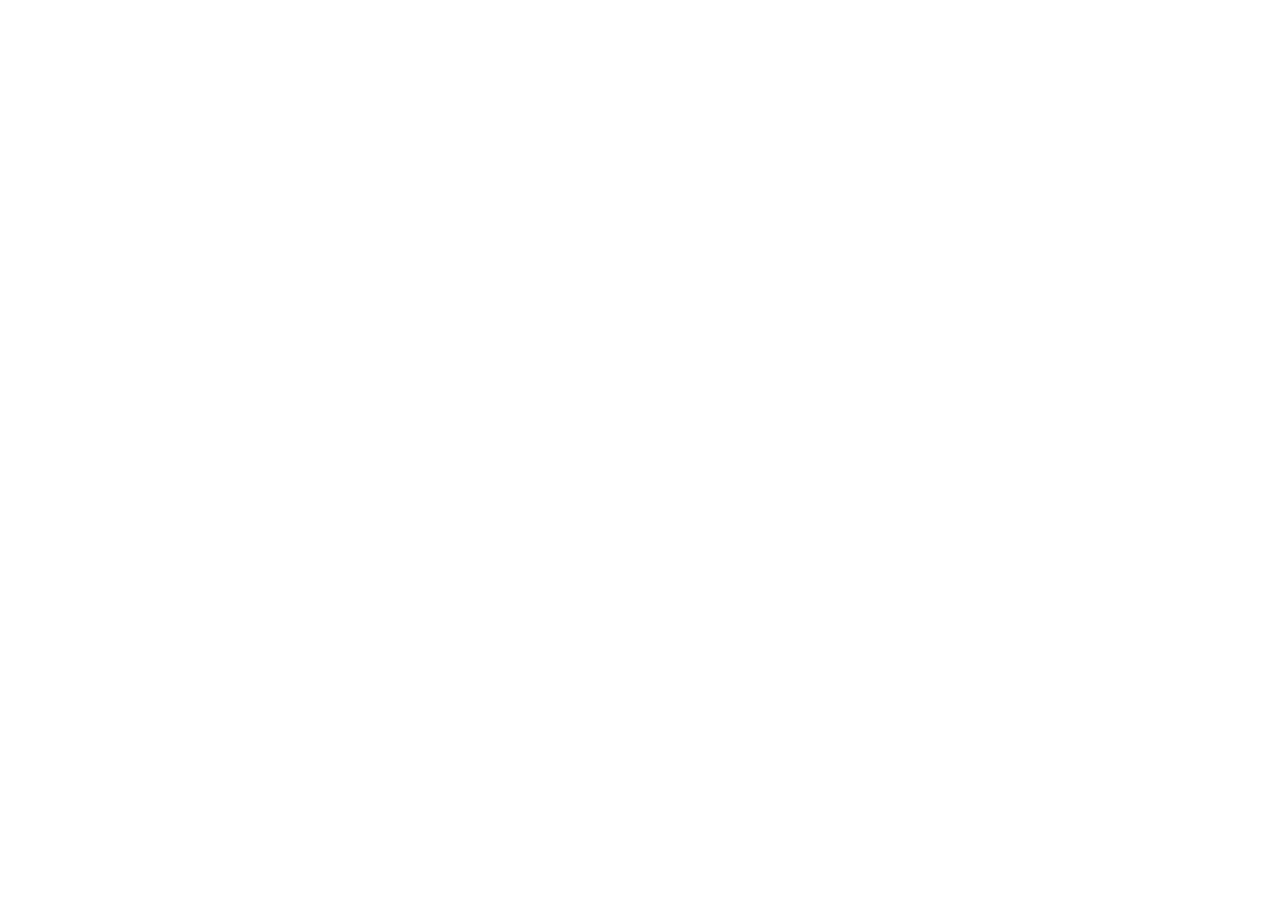
==== index.html @ 20993de7 "index route" ====
<!doctype html>
<html lang="en">
  <head>
    <meta charset="UTF-8" />
    <link rel="icon" type="image/svg+xml" href="/mm_demichoacan/favicon.svg" />
    <meta name="viewport" content="width=device-width, initial-scale=1.0" />
    <title>mm_demichoacan_landing_page</title>
    <script
      type="module"
      crossorigin
      src="/mm_demichoacan/assets/index-CJp1-gpq.js"
    ></script>
    <link
      rel="stylesheet"
      crossorigin
      href="/mm_demichoacan/assets/index-DxINu-39.css"
    />
  </head>
  <body>
    <div id="root"></div>
  </body>
</html>
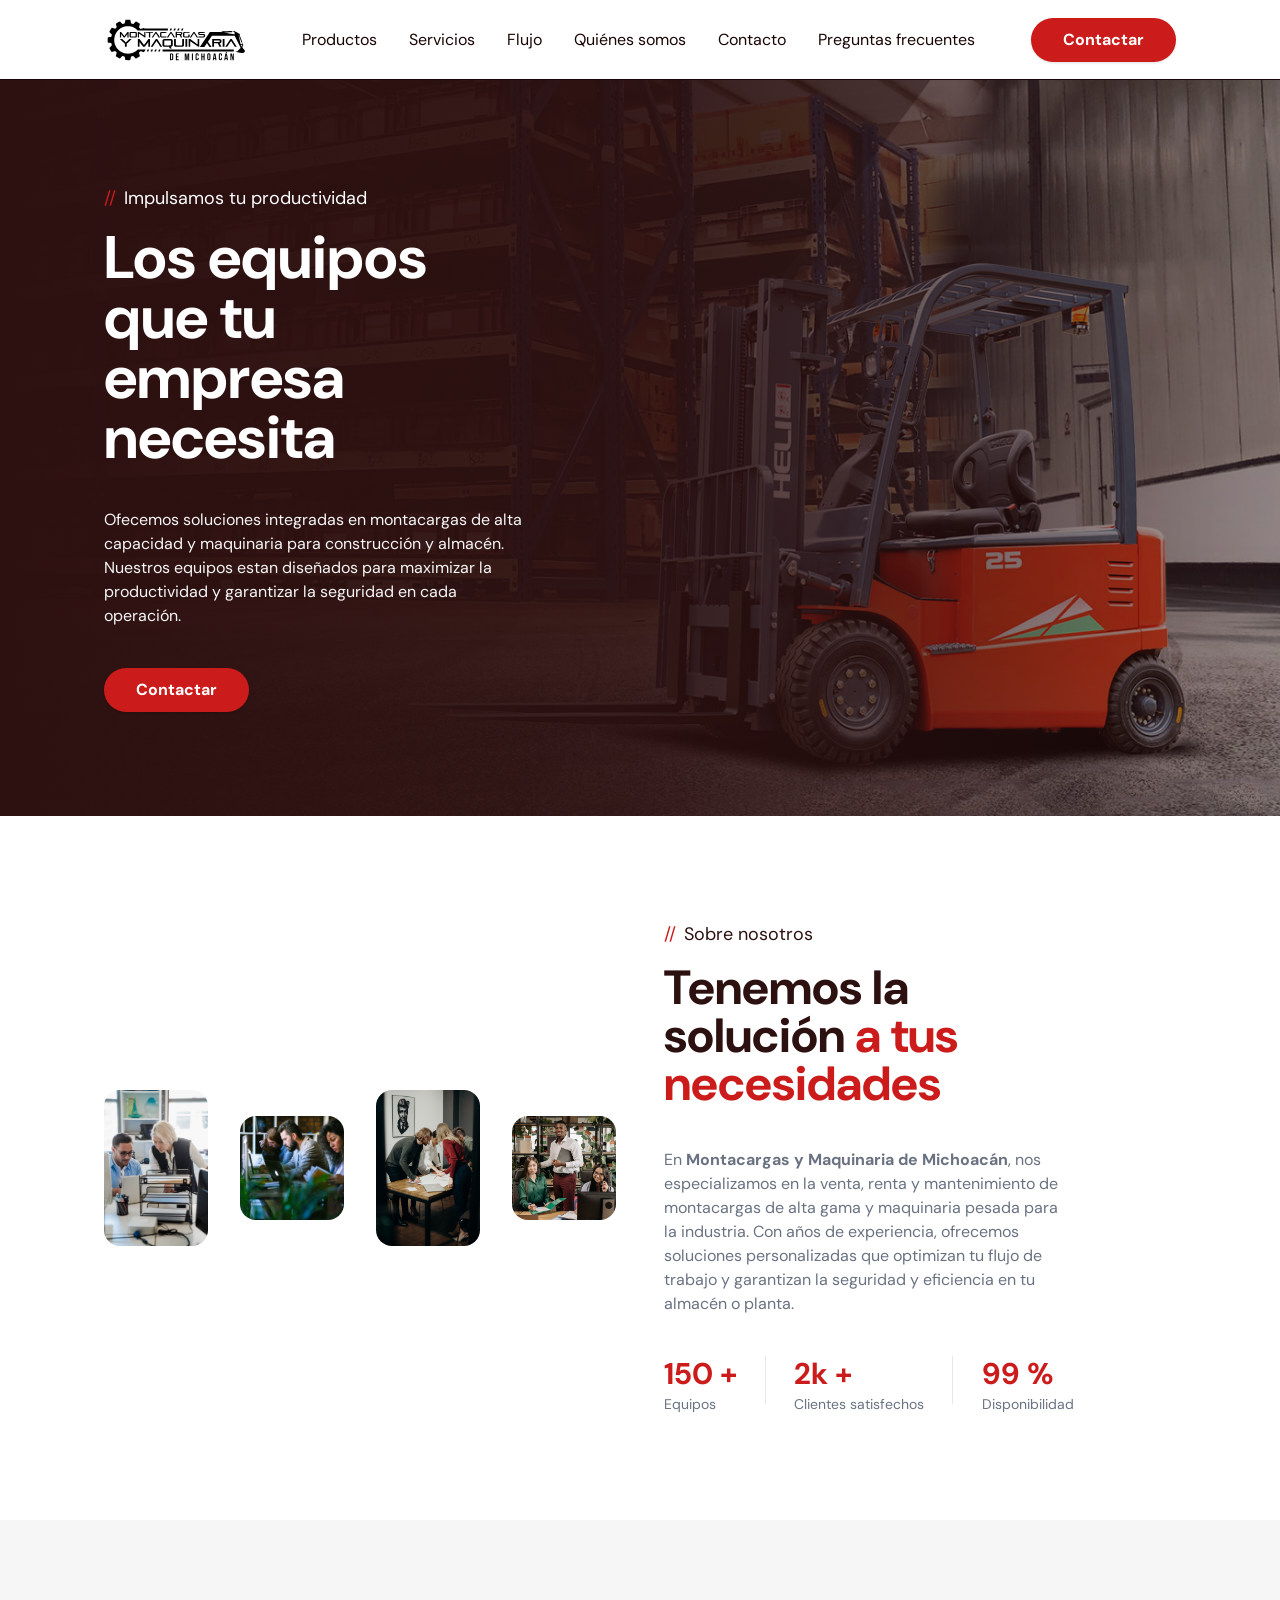
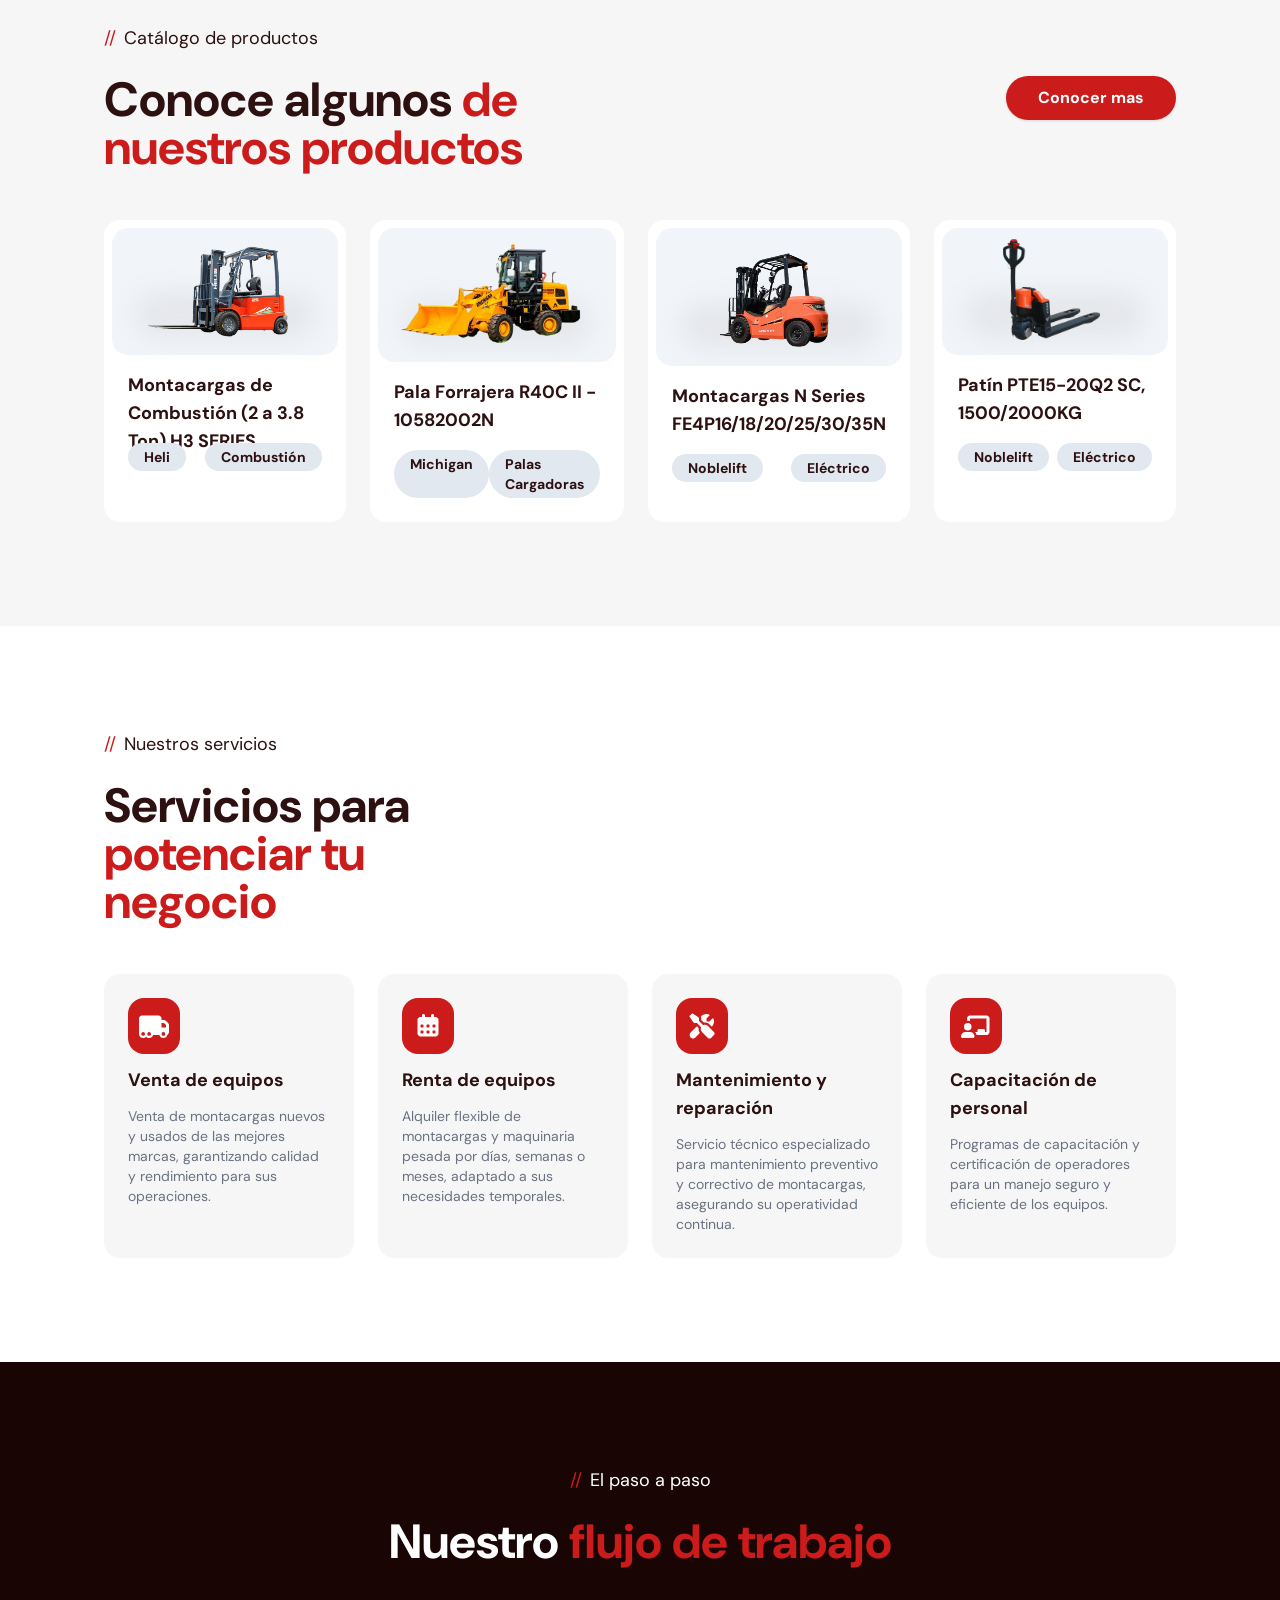
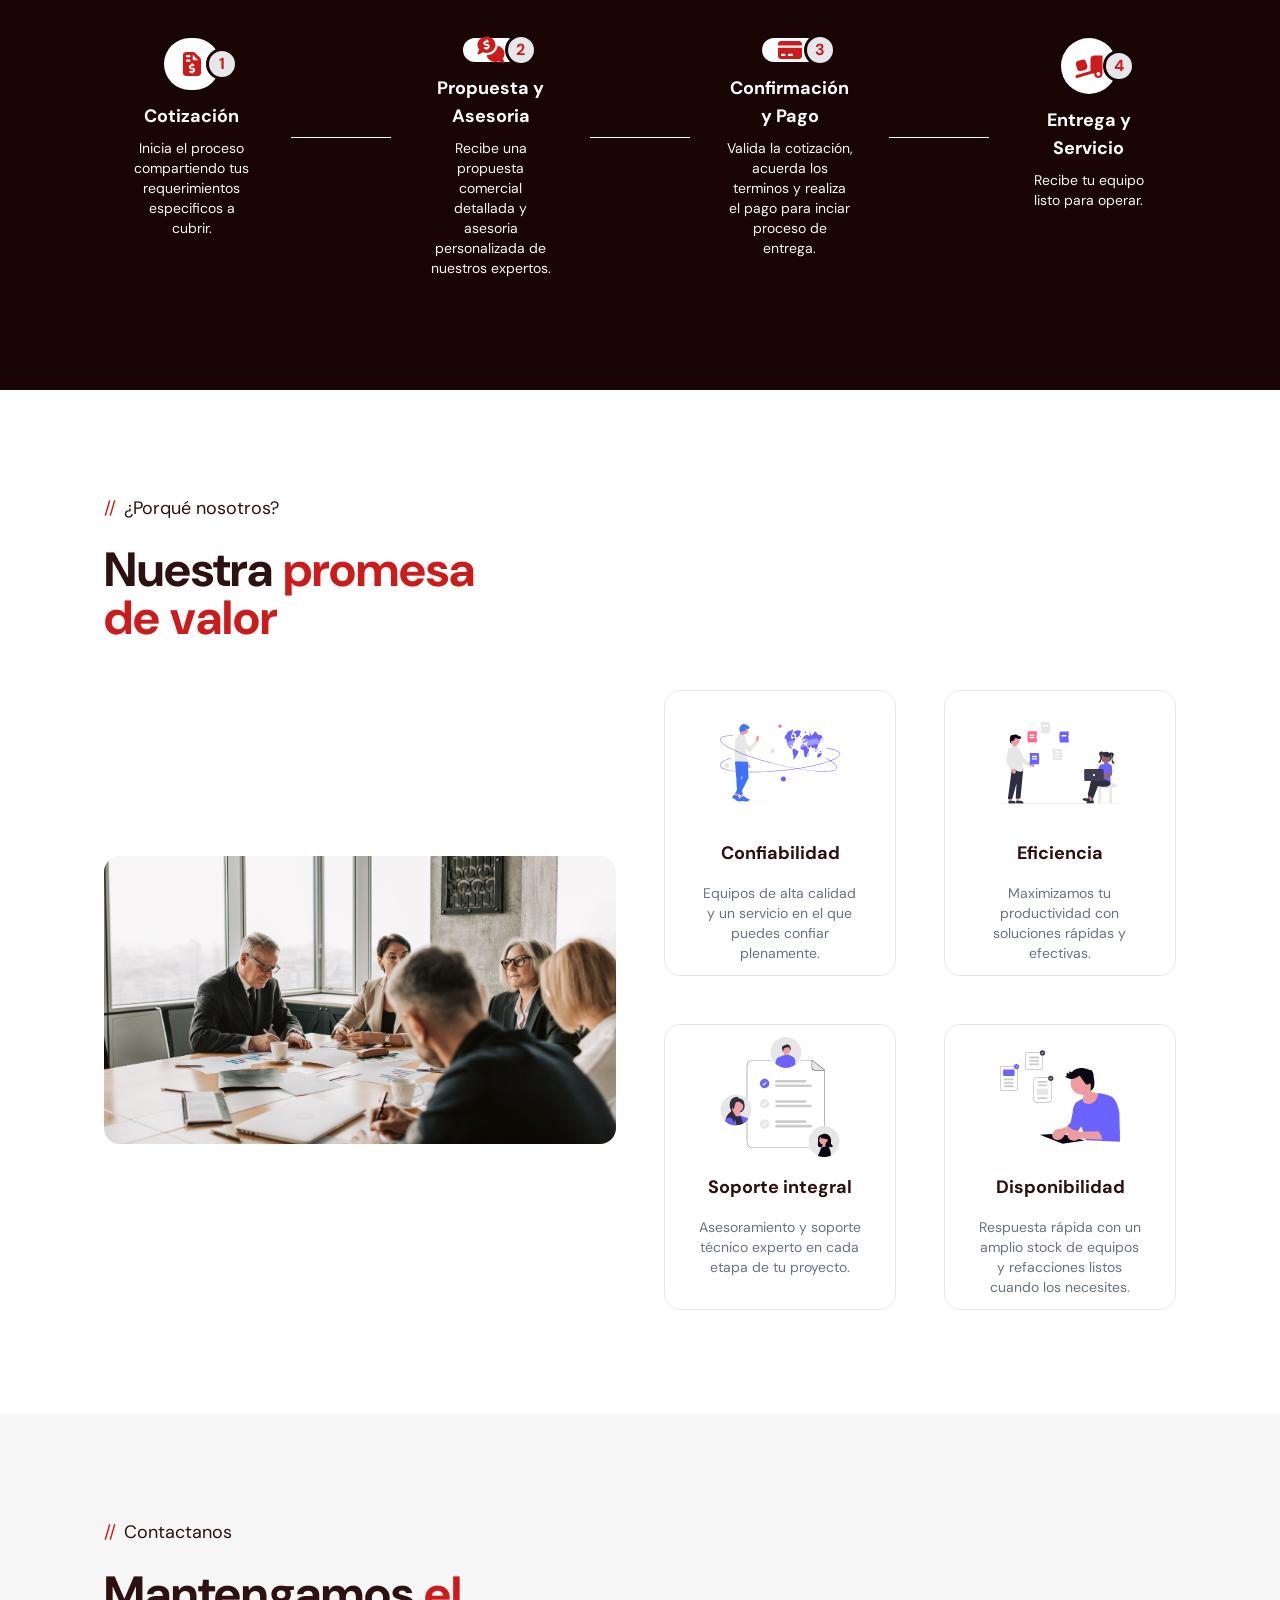
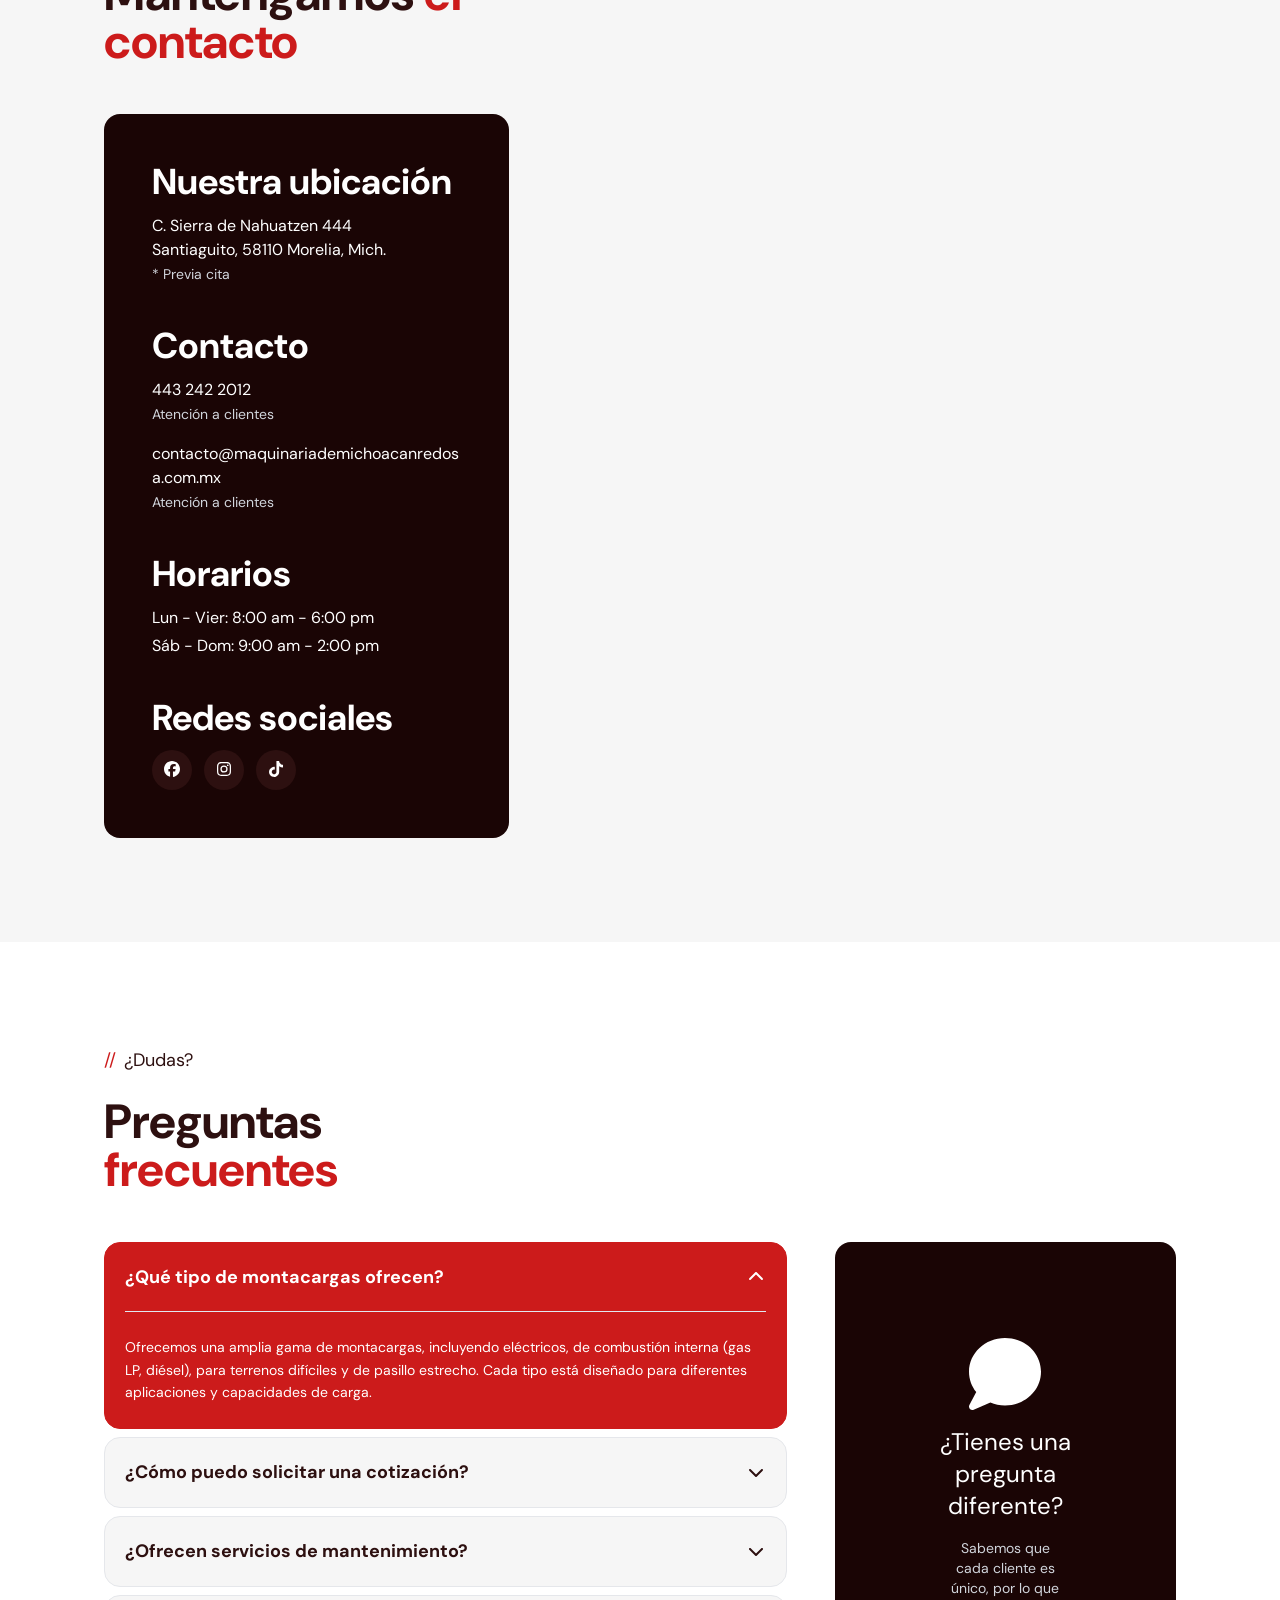
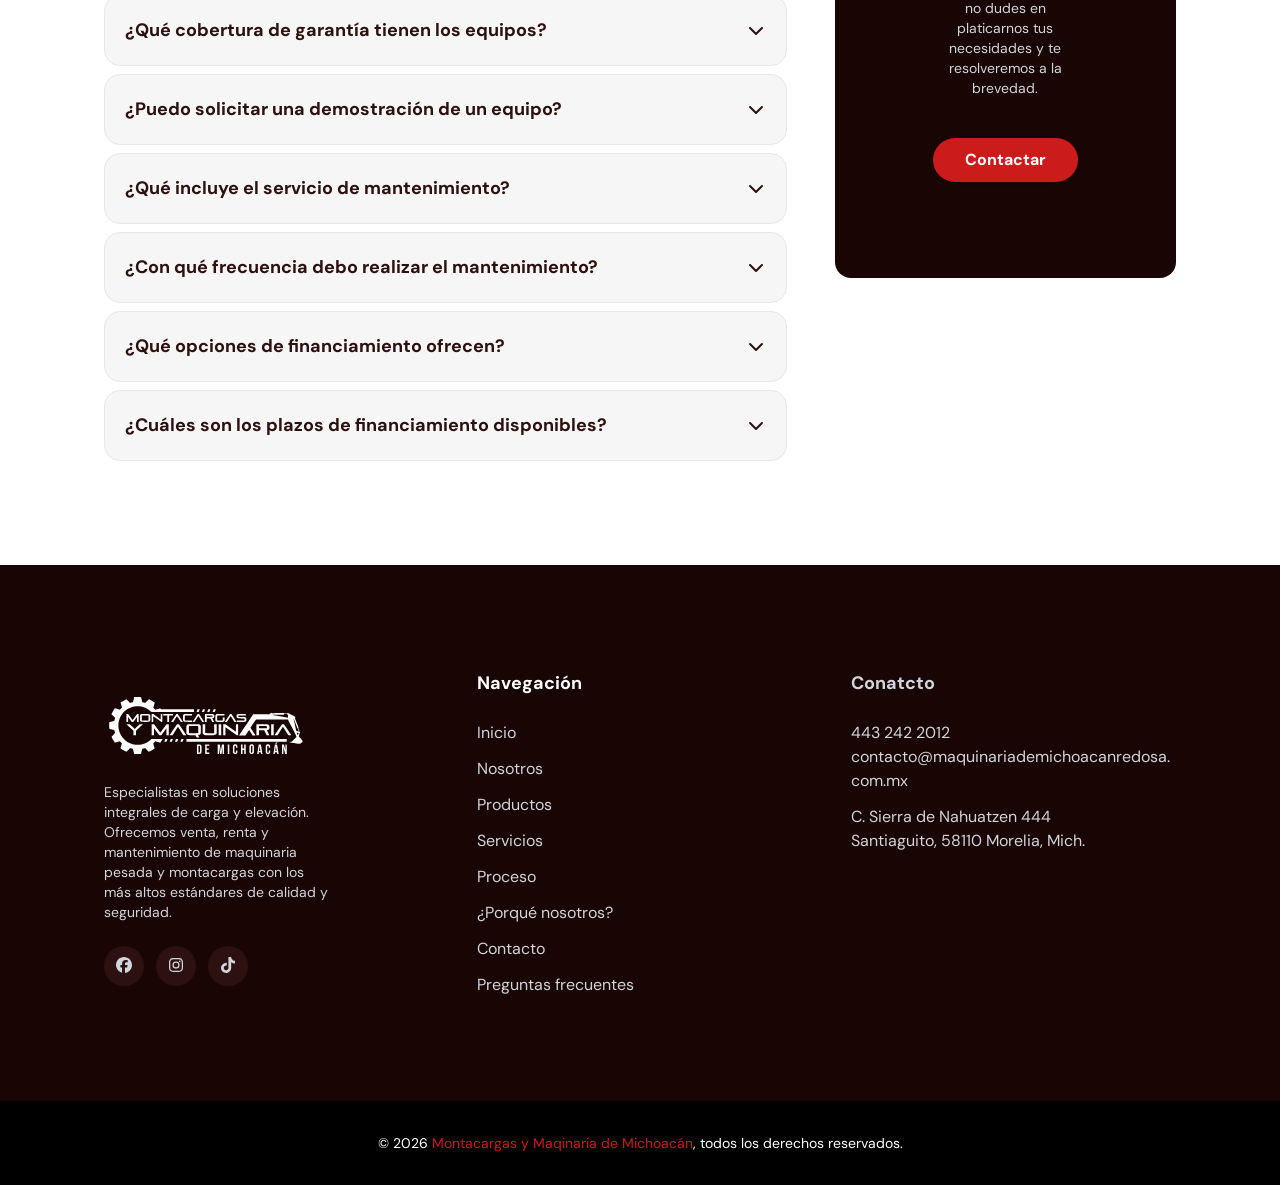
==== commit 80f62e63: "Cambio de paleta de colores Cambio de paleta de colores a rojo" ====
--- a/index.html
+++ b/index.html
@@ -1,22 +1,15 @@
-<!doctype html>
-<html lang="en">
-  <head>
-    <meta charset="UTF-8" />
-    <link rel="icon" type="image/svg+xml" href="/mm_demichoacan/favicon.svg" />
-    <meta name="viewport" content="width=device-width, initial-scale=1.0" />
-    <title>mm_demichoacan_landing_page</title>
-    <script
-      type="module"
-      crossorigin
-      src="/mm_demichoacan/assets/index-CJp1-gpq.js"
-    ></script>
-    <link
-      rel="stylesheet"
-      crossorigin
-      href="/mm_demichoacan/assets/index-DxINu-39.css"
-    />
-  </head>
-  <body>
-    <div id="root"></div>
-  </body>
-</html>
+<!doctype html>
+<html lang="en">
+  <head>
+    <meta charset="UTF-8" />
+    <link rel="icon" type="image/svg+xml" href="/favicon.svg" />
+    <meta name="viewport" content="width=device-width, initial-scale=1.0" />
+    <title>MM De Michoacán</title>
+    <script type="module" crossorigin src="/assets/index-CwBnIhEj.js"></script>
+    <link rel="stylesheet" crossorigin href="/assets/index-GcIn9LvR.css">
+  </head>
+  <body>
+    <div id="root"></div>+
+  </body>
+</html>
--- a/assets/index-GcIn9LvR.css
+++ b/assets/index-GcIn9LvR.css
@@ -0,0 +1,2 @@
+/*! tailwindcss v4.3.1 | MIT License | https://tailwindcss.com */
+@layer properties{@supports (((-webkit-hyphens:none)) and (not (margin-trim:inline))) or ((-moz-orient:inline) and (not (color:rgb(from red r g b)))){*,:before,:after,::backdrop{--tw-translate-x:0;--tw-translate-y:0;--tw-translate-z:0;--tw-scale-x:1;--tw-scale-y:1;--tw-scale-z:1;--tw-rotate-x:initial;--tw-rotate-y:initial;--tw-rotate-z:initial;--tw-skew-x:initial;--tw-skew-y:initial;--tw-border-style:solid;--tw-gradient-position:initial;--tw-gradient-from:#0000;--tw-gradient-via:#0000;--tw-gradient-to:#0000;--tw-gradient-stops:initial;--tw-gradient-via-stops:initial;--tw-gradient-from-position:0%;--tw-gradient-via-position:50%;--tw-gradient-to-position:100%;--tw-leading:initial;--tw-font-weight:initial;--tw-shadow:0 0 #0000;--tw-shadow-color:initial;--tw-shadow-alpha:100%;--tw-inset-shadow:0 0 #0000;--tw-inset-shadow-color:initial;--tw-inset-shadow-alpha:100%;--tw-ring-color:initial;--tw-ring-shadow:0 0 #0000;--tw-inset-ring-color:initial;--tw-inset-ring-shadow:0 0 #0000;--tw-ring-inset:initial;--tw-ring-offset-width:0px;--tw-ring-offset-color:#fff;--tw-ring-offset-shadow:0 0 #0000;--tw-blur:initial;--tw-brightness:initial;--tw-contrast:initial;--tw-grayscale:initial;--tw-hue-rotate:initial;--tw-invert:initial;--tw-opacity:initial;--tw-saturate:initial;--tw-sepia:initial;--tw-drop-shadow:initial;--tw-drop-shadow-color:initial;--tw-drop-shadow-alpha:100%;--tw-drop-shadow-size:initial;--tw-duration:initial;--tw-ease:initial;--tw-content:""}}}@layer theme{:root,:host{--font-sans:ui-sans-serif, system-ui, sans-serif, "Apple Color Emoji", "Segoe UI Emoji", "Segoe UI Symbol", "Noto Color Emoji";--font-mono:ui-monospace, SFMono-Regular, Menlo, Monaco, Consolas, "Liberation Mono", "Courier New", monospace;--color-indigo-500:oklch(58.5% .233 277.117);--color-slate-100:oklch(96.8% .007 247.896);--color-slate-200:oklch(92.9% .013 255.508);--color-gray-50:oklch(98.5% .002 247.839);--color-gray-200:oklch(92.8% .006 264.531);--color-gray-300:oklch(87.2% .01 258.338);--color-gray-500:oklch(55.1% .027 264.364);--color-black:#000;--color-white:#fff;--spacing:.25rem;--text-sm:.875rem;--text-sm--line-height:calc(1.25 / .875);--text-lg:1.125rem;--text-lg--line-height:calc(1.75 / 1.125);--text-2xl:1.5rem;--text-2xl--line-height:calc(2 / 1.5);--text-3xl:1.875rem;--text-3xl--line-height:calc(2.25 / 1.875);--text-4xl:2.25rem;--text-4xl--line-height:calc(2.5 / 2.25);--text-5xl:3rem;--text-5xl--line-height:1;--text-6xl:3.75rem;--text-6xl--line-height:1;--text-7xl:4.5rem;--text-7xl--line-height:1;--font-weight-bold:700;--leading-relaxed:1.625;--radius-2xl:1rem;--ease-in-out:cubic-bezier(.4, 0, .2, 1);--blur-md:12px;--aspect-video:16 / 9;--default-transition-duration:.15s;--default-transition-timing-function:cubic-bezier(.4, 0, .2, 1);--default-font-family:var(--font-sans);--default-mono-font-family:var(--font-mono);--color-mw-section-secondary:#1a0505;--color-mw-accent:#cc1b1b;--color-mw-accent-hover:#a81515;--color-mw-primary:#2d1010;--color-mw-secondary:#f6f6f6;--font-dm-sans:"DM Sans"}}@layer base{*,:after,:before,::backdrop{box-sizing:border-box;border:0 solid;margin:0;padding:0}::file-selector-button{box-sizing:border-box;border:0 solid;margin:0;padding:0}html,:host{-webkit-text-size-adjust:100%;tab-size:4;line-height:1.5;font-family:var(--default-font-family,ui-sans-serif, system-ui, sans-serif, "Apple Color Emoji", "Segoe UI Emoji", "Segoe UI Symbol", "Noto Color Emoji");font-feature-settings:var(--default-font-feature-settings,normal);font-variation-settings:var(--default-font-variation-settings,normal);-webkit-tap-highlight-color:transparent}hr{height:0;color:inherit;border-top-width:1px}abbr:where([title]){-webkit-text-decoration:underline dotted;text-decoration:underline dotted}h1,h2,h3,h4,h5,h6{font-size:inherit;font-weight:inherit}a{color:inherit;-webkit-text-decoration:inherit;-webkit-text-decoration:inherit;-webkit-text-decoration:inherit;-webkit-text-decoration:inherit;text-decoration:inherit}b,strong{font-weight:bolder}code,kbd,samp,pre{font-family:var(--default-mono-font-family,ui-monospace, SFMono-Regular, Menlo, Monaco, Consolas, "Liberation Mono", "Courier New", monospace);font-feature-settings:var(--default-mono-font-feature-settings,normal);font-variation-settings:var(--default-mono-font-variation-settings,normal);font-size:1em}small{font-size:80%}sub,sup{vertical-align:baseline;font-size:75%;line-height:0;position:relative}sub{bottom:-.25em}sup{top:-.5em}table{text-indent:0;border-color:inherit;border-collapse:collapse}:-moz-focusring{outline:auto}progress{vertical-align:baseline}summary{display:list-item}ol,ul,menu{list-style:none}img,svg,video,canvas,audio,iframe,embed,object{vertical-align:middle;display:block}img,video{max-width:100%;height:auto}button,input,select,optgroup,textarea{font:inherit;font-feature-settings:inherit;font-variation-settings:inherit;letter-spacing:inherit;color:inherit;opacity:1;background-color:#0000;border-radius:0}::file-selector-button{font:inherit;font-feature-settings:inherit;font-variation-settings:inherit;letter-spacing:inherit;color:inherit;opacity:1;background-color:#0000;border-radius:0}:where(select:is([multiple],[size])) optgroup{font-weight:bolder}:where(select:is([multiple],[size])) optgroup option{padding-inline-start:20px}::file-selector-button{margin-inline-end:4px}::placeholder{opacity:1}@supports (not ((-webkit-appearance:-apple-pay-button))) or (contain-intrinsic-size:1px){::placeholder{color:currentColor}@supports (color:color-mix(in lab, red, red)){::placeholder{color:color-mix(in oklab, currentcolor 50%, transparent)}}}textarea{resize:vertical}::-webkit-search-decoration{-webkit-appearance:none}::-webkit-date-and-time-value{min-height:1lh;text-align:inherit}::-webkit-datetime-edit{display:inline-flex}::-webkit-datetime-edit-fields-wrapper{padding:0}::-webkit-datetime-edit{padding-block:0}::-webkit-datetime-edit-year-field{padding-block:0}::-webkit-datetime-edit-month-field{padding-block:0}::-webkit-datetime-edit-day-field{padding-block:0}::-webkit-datetime-edit-hour-field{padding-block:0}::-webkit-datetime-edit-minute-field{padding-block:0}::-webkit-datetime-edit-second-field{padding-block:0}::-webkit-datetime-edit-millisecond-field{padding-block:0}::-webkit-datetime-edit-meridiem-field{padding-block:0}::-webkit-calendar-picker-indicator{line-height:1}:-moz-ui-invalid{box-shadow:none}button,input:where([type=button],[type=reset],[type=submit]){appearance:button}::file-selector-button{appearance:button}::-webkit-inner-spin-button{height:auto}::-webkit-outer-spin-button{height:auto}[hidden]:where(:not([hidden=until-found])){display:none!important}}@layer components;@layer utilities{.pointer-events-none{pointer-events:none}.visible{visibility:visible}.absolute{position:absolute}.relative{position:relative}.inset-0{inset:0}.top-1\/12{top:8.33333%}.top-20{top:calc(var(--spacing) * 20)}.right-\[10\%\]{right:10%}.bottom-4{bottom:calc(var(--spacing) * 4)}.bottom-12\.5{bottom:calc(var(--spacing) * 12.5)}.left-0{left:0}.left-1\/2{left:50%}.left-1\/12{left:8.33333%}.z-0{z-index:0}.z-1{z-index:1}.z-10{z-index:10}.z-50{z-index:50}.col-span-1{grid-column:span 1/span 1}.container{width:100%}@media (width>=40rem){.container{max-width:40rem}}@media (width>=48rem){.container{max-width:48rem}}@media (width>=64rem){.container{max-width:64rem}}@media (width>=80rem){.container{max-width:80rem}}@media (width>=96rem){.container{max-width:96rem}}.m-2628{margin:calc(var(--spacing) * 2628)}.mx-auto{margin-inline:auto}.my-6{margin-block:calc(var(--spacing) * 6)}.mt-3{margin-top:calc(var(--spacing) * 3)}.mt-6{margin-top:calc(var(--spacing) * 6)}.mb-1{margin-bottom:var(--spacing)}.mb-4{margin-bottom:calc(var(--spacing) * 4)}.mb-6{margin-bottom:calc(var(--spacing) * 6)}.block{display:block}.flex{display:flex}.grid{display:grid}.hidden{display:none}.aspect-square{aspect-ratio:1}.aspect-video{aspect-ratio:var(--aspect-video)}.h-0\.5{height:calc(var(--spacing) * .5)}.h-4{height:calc(var(--spacing) * 4)}.h-6{height:calc(var(--spacing) * 6)}.h-10{height:calc(var(--spacing) * 10)}.h-11{height:calc(var(--spacing) * 11)}.h-12{height:calc(var(--spacing) * 12)}.h-14{height:calc(var(--spacing) * 14)}.h-15{height:calc(var(--spacing) * 15)}.h-20{height:calc(var(--spacing) * 20)}.h-30{height:calc(var(--spacing) * 30)}.h-75{height:calc(var(--spacing) * 75)}.h-\[80\%\]{height:80%}.h-full{height:100%}.max-h-0{max-height:0}.max-h-125{max-height:calc(var(--spacing) * 125)}.min-h-svh{min-height:100svh}.w-4{width:calc(var(--spacing) * 4)}.w-6{width:calc(var(--spacing) * 6)}.w-10{width:calc(var(--spacing) * 10)}.w-13{width:calc(var(--spacing) * 13)}.w-14{width:calc(var(--spacing) * 14)}.w-30{width:calc(var(--spacing) * 30)}.w-50{width:calc(var(--spacing) * 50)}.w-75{width:calc(var(--spacing) * 75)}.w-\[70\%\]{width:70%}.w-\[80\%\]{width:80%}.w-full{width:100%}.w-px{width:1px}.flex-1{flex:1}.shrink-0{flex-shrink:0}.-translate-x-1\/2{--tw-translate-x:calc(calc(1 / 2 * 100%) * -1);translate:var(--tw-translate-x) var(--tw-translate-y)}.-translate-y-2{--tw-translate-y:calc(var(--spacing) * -2);translate:var(--tw-translate-x) var(--tw-translate-y)}.translate-y-2{--tw-translate-y:calc(var(--spacing) * 2);translate:var(--tw-translate-x) var(--tw-translate-y)}.scale-150{--tw-scale-x:150%;--tw-scale-y:150%;--tw-scale-z:150%;scale:var(--tw-scale-x) var(--tw-scale-y)}.-rotate-45{rotate:-45deg}.rotate-45{rotate:45deg}.rotate-180{rotate:180deg}.transform{transform:var(--tw-rotate-x,) var(--tw-rotate-y,) var(--tw-rotate-z,) var(--tw-skew-x,) var(--tw-skew-y,)}.cursor-none{cursor:none}.list-none{list-style-type:none}.grid-cols-2{grid-template-columns:repeat(2,minmax(0,1fr))}.grid-rows-\[0fr\]{grid-template-rows:0fr}.grid-rows-\[1fr\]{grid-template-rows:1fr}.flex-col{flex-direction:column}.flex-col-reverse{flex-direction:column-reverse}.flex-wrap{flex-wrap:wrap}.items-center{align-items:center}.items-start{align-items:flex-start}.justify-between{justify-content:space-between}.justify-center{justify-content:center}.justify-start{justify-content:flex-start}.gap-1\.5{gap:calc(var(--spacing) * 1.5)}.gap-2{gap:calc(var(--spacing) * 2)}.gap-3{gap:calc(var(--spacing) * 3)}.gap-4{gap:calc(var(--spacing) * 4)}.gap-6{gap:calc(var(--spacing) * 6)}.gap-8{gap:calc(var(--spacing) * 8)}.gap-10{gap:calc(var(--spacing) * 10)}.gap-12{gap:calc(var(--spacing) * 12)}.overflow-hidden{overflow:hidden}.rounded-2xl{border-radius:var(--radius-2xl)}.rounded-\[60\%_40\%_30\%_70\%\/60\%_30\%_70\%_40\%\]{border-radius:60% 40% 30% 70%/60% 30% 70% 40%}.rounded-full{border-radius:3.40282e38px}.border{border-style:var(--tw-border-style);border-width:1px}.border-t-0{border-top-style:var(--tw-border-style);border-top-width:0}.border-r-0{border-right-style:var(--tw-border-style);border-right-width:0}.border-b{border-bottom-style:var(--tw-border-style);border-bottom-width:1px}.border-b-0{border-bottom-style:var(--tw-border-style);border-bottom-width:0}.border-l-0{border-left-style:var(--tw-border-style);border-left-width:0}.border-gray-200{border-color:var(--color-gray-200)}.border-mw-accent{border-color:var(--color-mw-accent)}.border-mw-section-secondary{border-color:var(--color-mw-section-secondary)}.border-mw-section-secondary\/20{border-color:#1a050533}@supports (color:color-mix(in lab, red, red)){.border-mw-section-secondary\/20{border-color:color-mix(in oklab, var(--color-mw-section-secondary) 20%, transparent)}}.border-t-slate-200{border-top-color:var(--color-slate-200)}.border-b-mw-section-secondary{border-bottom-color:var(--color-mw-section-secondary)}.bg-\[\#000\]{background-color:#000}.bg-black\/30{background-color:#0000004d}@supports (color:color-mix(in lab, red, red)){.bg-black\/30{background-color:color-mix(in oklab, var(--color-black) 30%, transparent)}}.bg-gray-200{background-color:var(--color-gray-200)}.bg-mw-accent{background-color:var(--color-mw-accent)}.bg-mw-accent-hover{background-color:var(--color-mw-accent-hover)}.bg-mw-primary{background-color:var(--color-mw-primary)}.bg-mw-secondary{background-color:var(--color-mw-secondary)}.bg-mw-section-secondary{background-color:var(--color-mw-section-secondary)}.bg-slate-100{background-color:var(--color-slate-100)}.bg-slate-200{background-color:var(--color-slate-200)}.bg-white{background-color:var(--color-white)}.bg-gradient-to-r{--tw-gradient-position:to right in oklab;background-image:linear-gradient(var(--tw-gradient-stops))}.bg-\[url\(\'\/images\/hero\.jpg\'\)\]{background-image:url(/images/hero.jpg)}.from-mw-primary{--tw-gradient-from:var(--color-mw-primary);--tw-gradient-stops:var(--tw-gradient-via-stops,var(--tw-gradient-position), var(--tw-gradient-from) var(--tw-gradient-from-position), var(--tw-gradient-to) var(--tw-gradient-to-position))}.via-mw-primary\/90{--tw-gradient-via:#2d1010e6}@supports (color:color-mix(in lab, red, red)){.via-mw-primary\/90{--tw-gradient-via:color-mix(in oklab, var(--color-mw-primary) 90%, transparent)}}.via-mw-primary\/90{--tw-gradient-via-stops:var(--tw-gradient-position), var(--tw-gradient-from) var(--tw-gradient-from-position), var(--tw-gradient-via) var(--tw-gradient-via-position), var(--tw-gradient-to) var(--tw-gradient-to-position);--tw-gradient-stops:var(--tw-gradient-via-stops)}.to-mw-primary\/40{--tw-gradient-to:#2d101066}@supports (color:color-mix(in lab, red, red)){.to-mw-primary\/40{--tw-gradient-to:color-mix(in oklab, var(--color-mw-primary) 40%, transparent)}}.to-mw-primary\/40{--tw-gradient-stops:var(--tw-gradient-via-stops,var(--tw-gradient-position), var(--tw-gradient-from) var(--tw-gradient-from-position), var(--tw-gradient-to) var(--tw-gradient-to-position))}.bg-cover{background-size:cover}.bg-center{background-position:50%}.bg-no-repeat{background-repeat:no-repeat}.object-contain{object-fit:contain}.object-cover{object-fit:cover}.object-center{object-position:center}.object-top{object-position:top}.p-2{padding:calc(var(--spacing) * 2)}.p-3{padding:calc(var(--spacing) * 3)}.p-4{padding:calc(var(--spacing) * 4)}.p-6{padding:calc(var(--spacing) * 6)}.p-8{padding:calc(var(--spacing) * 8)}.px-4{padding-inline:calc(var(--spacing) * 4)}.px-5{padding-inline:calc(var(--spacing) * 5)}.px-6{padding-inline:calc(var(--spacing) * 6)}.px-8{padding-inline:calc(var(--spacing) * 8)}.py-1{padding-block:var(--spacing)}.py-2{padding-block:calc(var(--spacing) * 2)}.py-5{padding-block:calc(var(--spacing) * 5)}.py-6{padding-block:calc(var(--spacing) * 6)}.py-12{padding-block:calc(var(--spacing) * 12)}.py-26{padding-block:calc(var(--spacing) * 26)}.text-center{text-align:center}.text-start{text-align:start}.text-2xl{font-size:var(--text-2xl);line-height:var(--tw-leading,var(--text-2xl--line-height))}.text-4xl{font-size:var(--text-4xl);line-height:var(--tw-leading,var(--text-4xl--line-height))}.text-5xl{font-size:var(--text-5xl);line-height:var(--tw-leading,var(--text-5xl--line-height))}.text-6xl{font-size:var(--text-6xl);line-height:var(--tw-leading,var(--text-6xl--line-height))}.text-7xl{font-size:var(--text-7xl);line-height:var(--tw-leading,var(--text-7xl--line-height))}.text-lg{font-size:var(--text-lg);line-height:var(--tw-leading,var(--text-lg--line-height))}.text-sm{font-size:var(--text-sm);line-height:var(--tw-leading,var(--text-sm--line-height))}.leading-relaxed{--tw-leading:var(--leading-relaxed);line-height:var(--leading-relaxed)}.font-bold{--tw-font-weight:var(--font-weight-bold);font-weight:var(--font-weight-bold)}.break-all{word-break:break-all}.text-gray-300{color:var(--color-gray-300)}.text-gray-500{color:var(--color-gray-500)}.text-mw-accent{color:var(--color-mw-accent)}.text-mw-primary{color:var(--color-mw-primary)}.text-mw-secondary{color:var(--color-mw-secondary)}.text-mw-section-secondary{color:var(--color-mw-section-secondary)}.text-white{color:var(--color-white)}.opacity-0{opacity:0}.opacity-100{opacity:1}.shadow{--tw-shadow:0 1px 3px 0 var(--tw-shadow-color,#0000001a), 0 1px 2px -1px var(--tw-shadow-color,#0000001a);box-shadow:var(--tw-inset-shadow), var(--tw-inset-ring-shadow), var(--tw-ring-offset-shadow), var(--tw-ring-shadow), var(--tw-shadow)}.blur-md{--tw-blur:blur(var(--blur-md));filter:var(--tw-blur,) var(--tw-brightness,) var(--tw-contrast,) var(--tw-grayscale,) var(--tw-hue-rotate,) var(--tw-invert,) var(--tw-saturate,) var(--tw-sepia,) var(--tw-drop-shadow,)}.invert-100{--tw-invert:invert(100%);filter:var(--tw-blur,) var(--tw-brightness,) var(--tw-contrast,) var(--tw-grayscale,) var(--tw-hue-rotate,) var(--tw-invert,) var(--tw-saturate,) var(--tw-sepia,) var(--tw-drop-shadow,)}.filter{filter:var(--tw-blur,) var(--tw-brightness,) var(--tw-contrast,) var(--tw-grayscale,) var(--tw-hue-rotate,) var(--tw-invert,) var(--tw-saturate,) var(--tw-sepia,) var(--tw-drop-shadow,)}.transition{transition-property:color,background-color,border-color,outline-color,text-decoration-color,fill,stroke,--tw-gradient-from,--tw-gradient-via,--tw-gradient-to,opacity,box-shadow,transform,translate,scale,rotate,filter,-webkit-backdrop-filter,backdrop-filter,display,content-visibility,overlay,pointer-events;transition-timing-function:var(--tw-ease,var(--default-transition-timing-function));transition-duration:var(--tw-duration,var(--default-transition-duration))}.transition-all{transition-property:all;transition-timing-function:var(--tw-ease,var(--default-transition-timing-function));transition-duration:var(--tw-duration,var(--default-transition-duration))}.transition-colors{transition-property:color,background-color,border-color,outline-color,text-decoration-color,fill,stroke,--tw-gradient-from,--tw-gradient-via,--tw-gradient-to;transition-timing-function:var(--tw-ease,var(--default-transition-timing-function));transition-duration:var(--tw-duration,var(--default-transition-duration))}.transition-opacity{transition-property:opacity;transition-timing-function:var(--tw-ease,var(--default-transition-timing-function));transition-duration:var(--tw-duration,var(--default-transition-duration))}.transition-transform{transition-property:transform,translate,scale,rotate;transition-timing-function:var(--tw-ease,var(--default-transition-timing-function));transition-duration:var(--tw-duration,var(--default-transition-duration))}.delay-150{transition-delay:.15s}.duration-150{--tw-duration:.15s;transition-duration:.15s}.duration-200{--tw-duration:.2s;transition-duration:.2s}.duration-300{--tw-duration:.3s;transition-duration:.3s}.ease-in-out{--tw-ease:var(--ease-in-out);transition-timing-function:var(--ease-in-out)}.select-none{-webkit-user-select:none;user-select:none}.after\:absolute:after{content:var(--tw-content);position:absolute}.after\:left-\[75\%\]:after{content:var(--tw-content);left:75%}.after\:z-1:after{content:var(--tw-content);z-index:1}.after\:flex:after{content:var(--tw-content);display:flex}.after\:h-8:after{content:var(--tw-content);height:calc(var(--spacing) * 8)}.after\:w-8:after{content:var(--tw-content);width:calc(var(--spacing) * 8)}.after\:items-center:after{content:var(--tw-content);align-items:center}.after\:justify-center:after{content:var(--tw-content);justify-content:center}.after\:rounded-full:after{content:var(--tw-content);border-radius:3.40282e38px}.after\:border-3:after{content:var(--tw-content);border-style:var(--tw-border-style);border-width:3px}.after\:border-mw-section-secondary:after{content:var(--tw-content);border-color:var(--color-mw-section-secondary)}.after\:bg-gray-200:after{content:var(--tw-content);background-color:var(--color-gray-200)}.after\:font-bold:after{content:var(--tw-content);--tw-font-weight:var(--font-weight-bold);font-weight:var(--font-weight-bold)}.after\:content-\[var\(--step-number\)\]:after{--tw-content:var(--step-number);content:var(--tw-content)}.last\:border-b-0:last-child{border-bottom-style:var(--tw-border-style);border-bottom-width:0}@media (hover:hover){.hover\:cursor-pointer:hover{cursor:pointer}.hover\:bg-gray-50:hover{background-color:var(--color-gray-50)}.hover\:bg-mw-accent-hover:hover{background-color:var(--color-mw-accent-hover)}.hover\:text-mw-accent:hover{color:var(--color-mw-accent)}}.focus\:outline-none:focus{--tw-outline-style:none;outline-style:none}.focus-visible\:ring-2:focus-visible{--tw-ring-shadow:var(--tw-ring-inset,) 0 0 0 calc(2px + var(--tw-ring-offset-width)) var(--tw-ring-color,currentcolor);box-shadow:var(--tw-inset-shadow), var(--tw-inset-ring-shadow), var(--tw-ring-offset-shadow), var(--tw-ring-shadow), var(--tw-shadow)}.focus-visible\:ring-indigo-500:focus-visible{--tw-ring-color:var(--color-indigo-500)}.focus-visible\:ring-offset-2:focus-visible{--tw-ring-offset-width:2px;--tw-ring-offset-shadow:var(--tw-ring-inset,) 0 0 0 var(--tw-ring-offset-width) var(--tw-ring-offset-color)}@media (width>=48rem){.md\:block{display:block}.md\:flex{display:flex}.md\:grid{display:grid}.md\:aspect-auto{aspect-ratio:auto}.md\:aspect-video{aspect-ratio:var(--aspect-video)}.md\:h-12{height:calc(var(--spacing) * 12)}.md\:h-14{height:calc(var(--spacing) * 14)}.md\:h-62{height:calc(var(--spacing) * 62)}.md\:h-px{height:1px}.md\:min-h-\[50vh\]{min-height:50vh}.md\:min-h-\[70vh\]{min-height:70vh}.md\:w-13{width:calc(var(--spacing) * 13)}.md\:w-25{width:calc(var(--spacing) * 25)}.md\:w-\[40\%\]{width:40%}.md\:w-\[80\%\]{width:80%}.md\:w-full{width:100%}.md\:flex-1{flex:1}.md\:flex-2{flex:2}.md\:grid-cols-2{grid-template-columns:repeat(2,minmax(0,1fr))}.md\:grid-cols-4{grid-template-columns:repeat(4,minmax(0,1fr))}.md\:grid-rows-2{grid-template-rows:repeat(2,minmax(0,1fr))}.md\:flex-col{flex-direction:column}.md\:flex-row{flex-direction:row}.md\:items-center{align-items:center}.md\:justify-around{justify-content:space-around}.md\:gap-3{gap:calc(var(--spacing) * 3)}.md\:p-6{padding:calc(var(--spacing) * 6)}.md\:p-12{padding:calc(var(--spacing) * 12)}.md\:p-24{padding:calc(var(--spacing) * 24)}.md\:px-26{padding-inline:calc(var(--spacing) * 26)}.md\:py-26{padding-block:calc(var(--spacing) * 26)}.md\:text-center{text-align:center}.md\:text-start{text-align:start}.md\:text-3xl{font-size:var(--text-3xl);line-height:var(--tw-leading,var(--text-3xl--line-height))}}@media (width>=64rem){.lg\:block{display:block}.lg\:hidden{display:none}}}@font-face{font-family:DM Sans;font-style:normal;font-weight:400 700;font-display:swap;src:url(/assets/DMSans-VariableFont_opsz_wght-D_B5dL4R.ttf)format("truetype-variations")}body{background-color:var(--color-white);font-family:var(--font-dm-sans);color:var(--color-mw-primary)}@property --tw-translate-x{syntax:"*";inherits:false;initial-value:0}@property --tw-translate-y{syntax:"*";inherits:false;initial-value:0}@property --tw-translate-z{syntax:"*";inherits:false;initial-value:0}@property --tw-scale-x{syntax:"*";inherits:false;initial-value:1}@property --tw-scale-y{syntax:"*";inherits:false;initial-value:1}@property --tw-scale-z{syntax:"*";inherits:false;initial-value:1}@property --tw-rotate-x{syntax:"*";inherits:false}@property --tw-rotate-y{syntax:"*";inherits:false}@property --tw-rotate-z{syntax:"*";inherits:false}@property --tw-skew-x{syntax:"*";inherits:false}@property --tw-skew-y{syntax:"*";inherits:false}@property --tw-border-style{syntax:"*";inherits:false;initial-value:solid}@property --tw-gradient-position{syntax:"*";inherits:false}@property --tw-gradient-from{syntax:"<color>";inherits:false;initial-value:#0000}@property --tw-gradient-via{syntax:"<color>";inherits:false;initial-value:#0000}@property --tw-gradient-to{syntax:"<color>";inherits:false;initial-value:#0000}@property --tw-gradient-stops{syntax:"*";inherits:false}@property --tw-gradient-via-stops{syntax:"*";inherits:false}@property --tw-gradient-from-position{syntax:"<length-percentage>";inherits:false;initial-value:0%}@property --tw-gradient-via-position{syntax:"<length-percentage>";inherits:false;initial-value:50%}@property --tw-gradient-to-position{syntax:"<length-percentage>";inherits:false;initial-value:100%}@property --tw-leading{syntax:"*";inherits:false}@property --tw-font-weight{syntax:"*";inherits:false}@property --tw-shadow{syntax:"*";inherits:false;initial-value:0 0 #0000}@property --tw-shadow-color{syntax:"*";inherits:false}@property --tw-shadow-alpha{syntax:"<percentage>";inherits:false;initial-value:100%}@property --tw-inset-shadow{syntax:"*";inherits:false;initial-value:0 0 #0000}@property --tw-inset-shadow-color{syntax:"*";inherits:false}@property --tw-inset-shadow-alpha{syntax:"<percentage>";inherits:false;initial-value:100%}@property --tw-ring-color{syntax:"*";inherits:false}@property --tw-ring-shadow{syntax:"*";inherits:false;initial-value:0 0 #0000}@property --tw-inset-ring-color{syntax:"*";inherits:false}@property --tw-inset-ring-shadow{syntax:"*";inherits:false;initial-value:0 0 #0000}@property --tw-ring-inset{syntax:"*";inherits:false}@property --tw-ring-offset-width{syntax:"<length>";inherits:false;initial-value:0}@property --tw-ring-offset-color{syntax:"*";inherits:false;initial-value:#fff}@property --tw-ring-offset-shadow{syntax:"*";inherits:false;initial-value:0 0 #0000}@property --tw-blur{syntax:"*";inherits:false}@property --tw-brightness{syntax:"*";inherits:false}@property --tw-contrast{syntax:"*";inherits:false}@property --tw-grayscale{syntax:"*";inherits:false}@property --tw-hue-rotate{syntax:"*";inherits:false}@property --tw-invert{syntax:"*";inherits:false}@property --tw-opacity{syntax:"*";inherits:false}@property --tw-saturate{syntax:"*";inherits:false}@property --tw-sepia{syntax:"*";inherits:false}@property --tw-drop-shadow{syntax:"*";inherits:false}@property --tw-drop-shadow-color{syntax:"*";inherits:false}@property --tw-drop-shadow-alpha{syntax:"<percentage>";inherits:false;initial-value:100%}@property --tw-drop-shadow-size{syntax:"*";inherits:false}@property --tw-duration{syntax:"*";inherits:false}@property --tw-ease{syntax:"*";inherits:false}@property --tw-content{syntax:"*";inherits:false;initial-value:""}
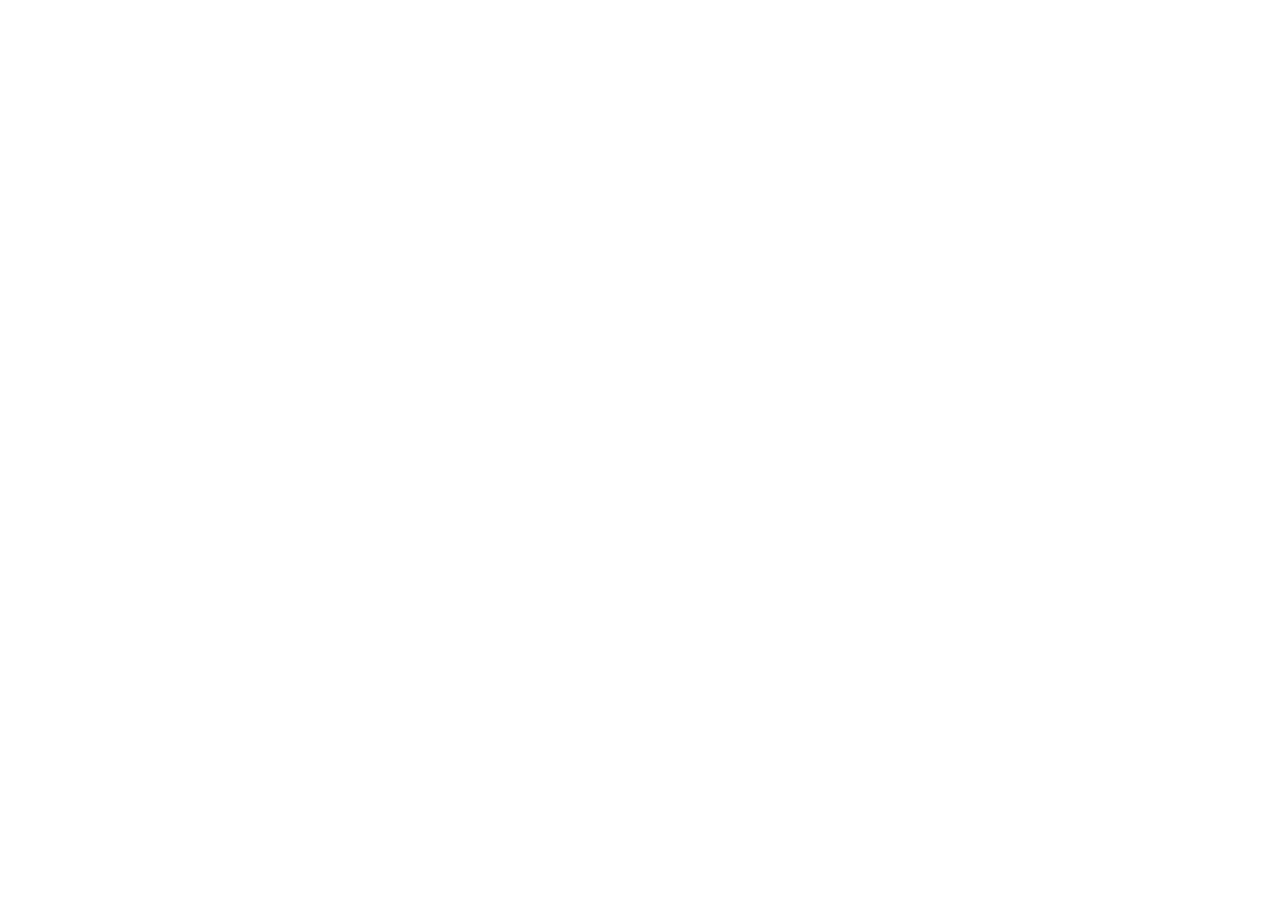
==== commit 95b2f34e: "Merge branch 'main' of https://github.com/DevCIE/mm_demichoacan" ====
--- a/index.html
+++ b/index.html
@@ -2,11 +2,11 @@
 <html lang="en">
   <head>
     <meta charset="UTF-8" />
-    <link rel="icon" type="image/svg+xml" href="/favicon.svg" />
+    <link rel="icon" type="image/svg+xml" href="/mm_demichoacan/favicon.svg" />
     <meta name="viewport" content="width=device-width, initial-scale=1.0" />
     <title>MM De Michoacán</title>
-    <script type="module" crossorigin src="/assets/index-CwBnIhEj.js"></script>
-    <link rel="stylesheet" crossorigin href="/assets/index-GcIn9LvR.css">
+    <script type="module" crossorigin src="/mm_demichoacan/assets/index-DAiZ-YMi.js"></script>
+    <link rel="stylesheet" crossorigin href="/mm_demichoacan/assets/index-CyA7Ul2n.css">
   </head>
   <body>
     <div id="root"></div>
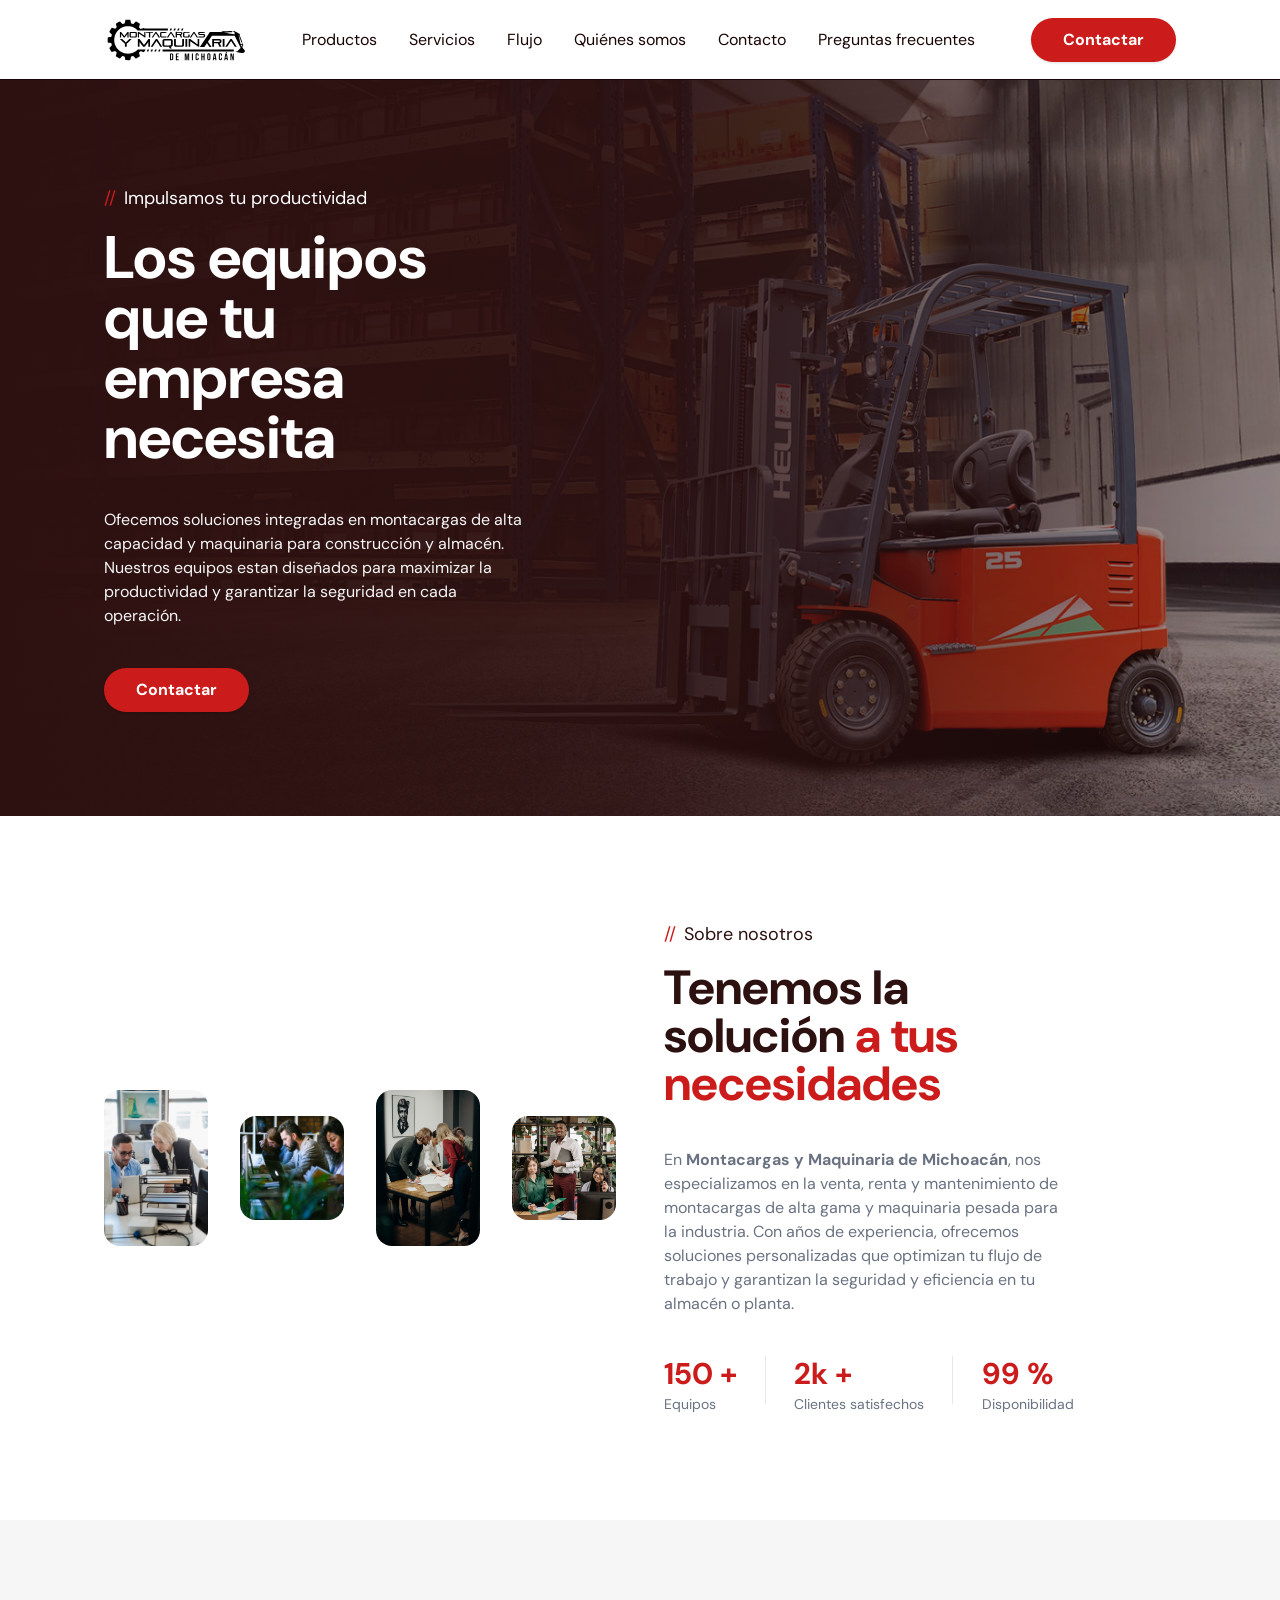
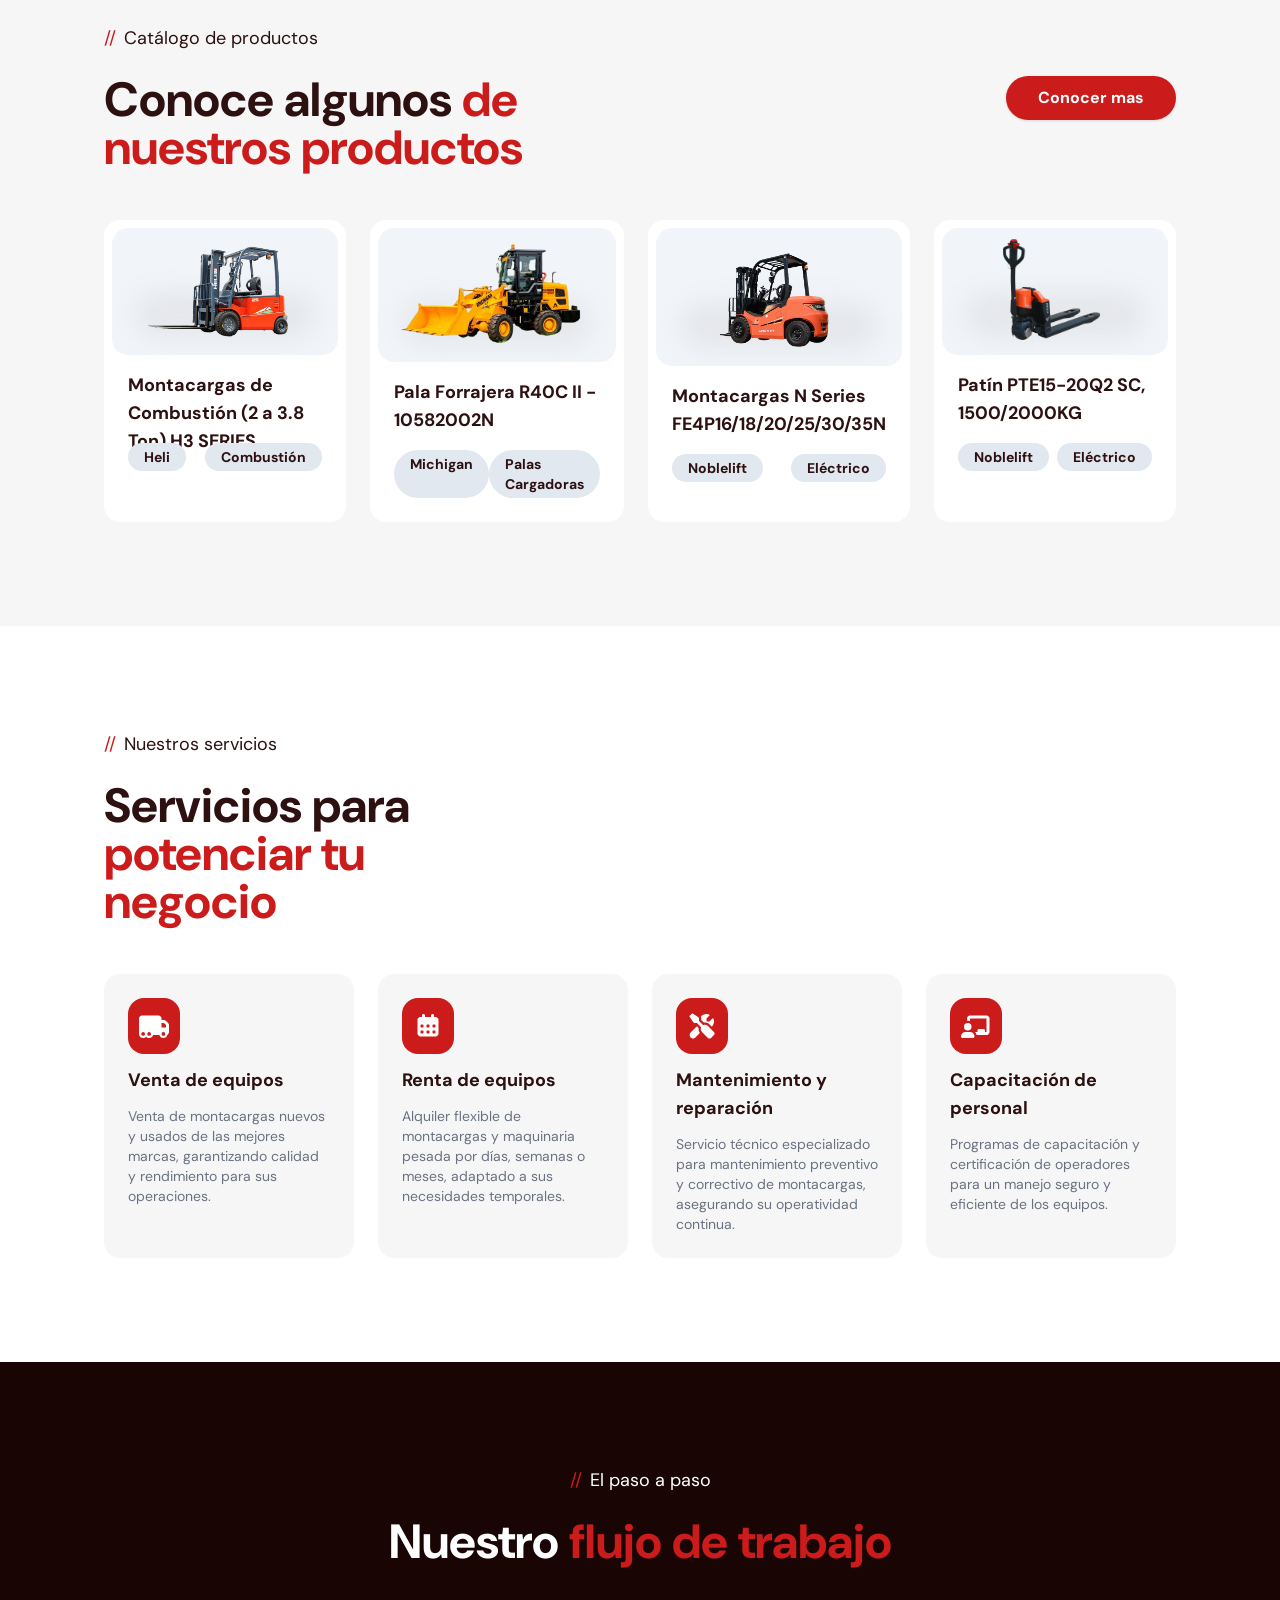
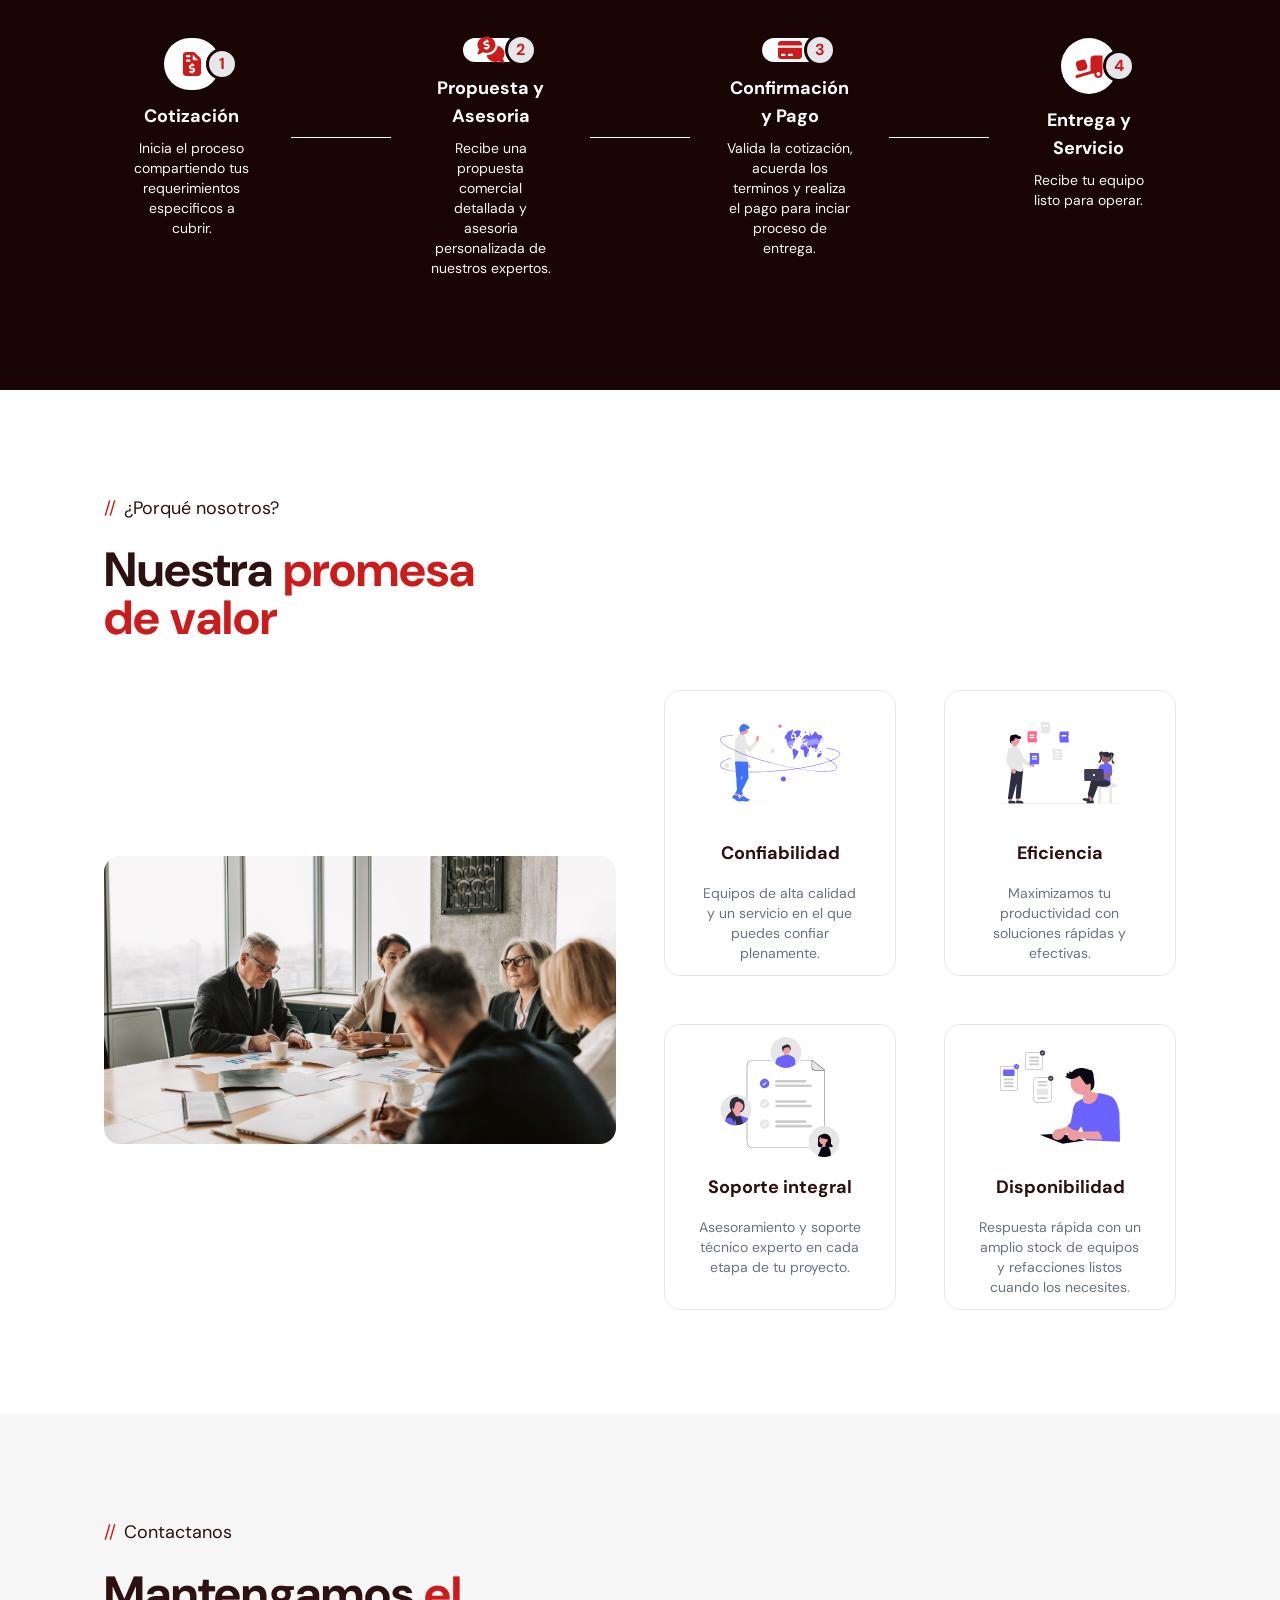
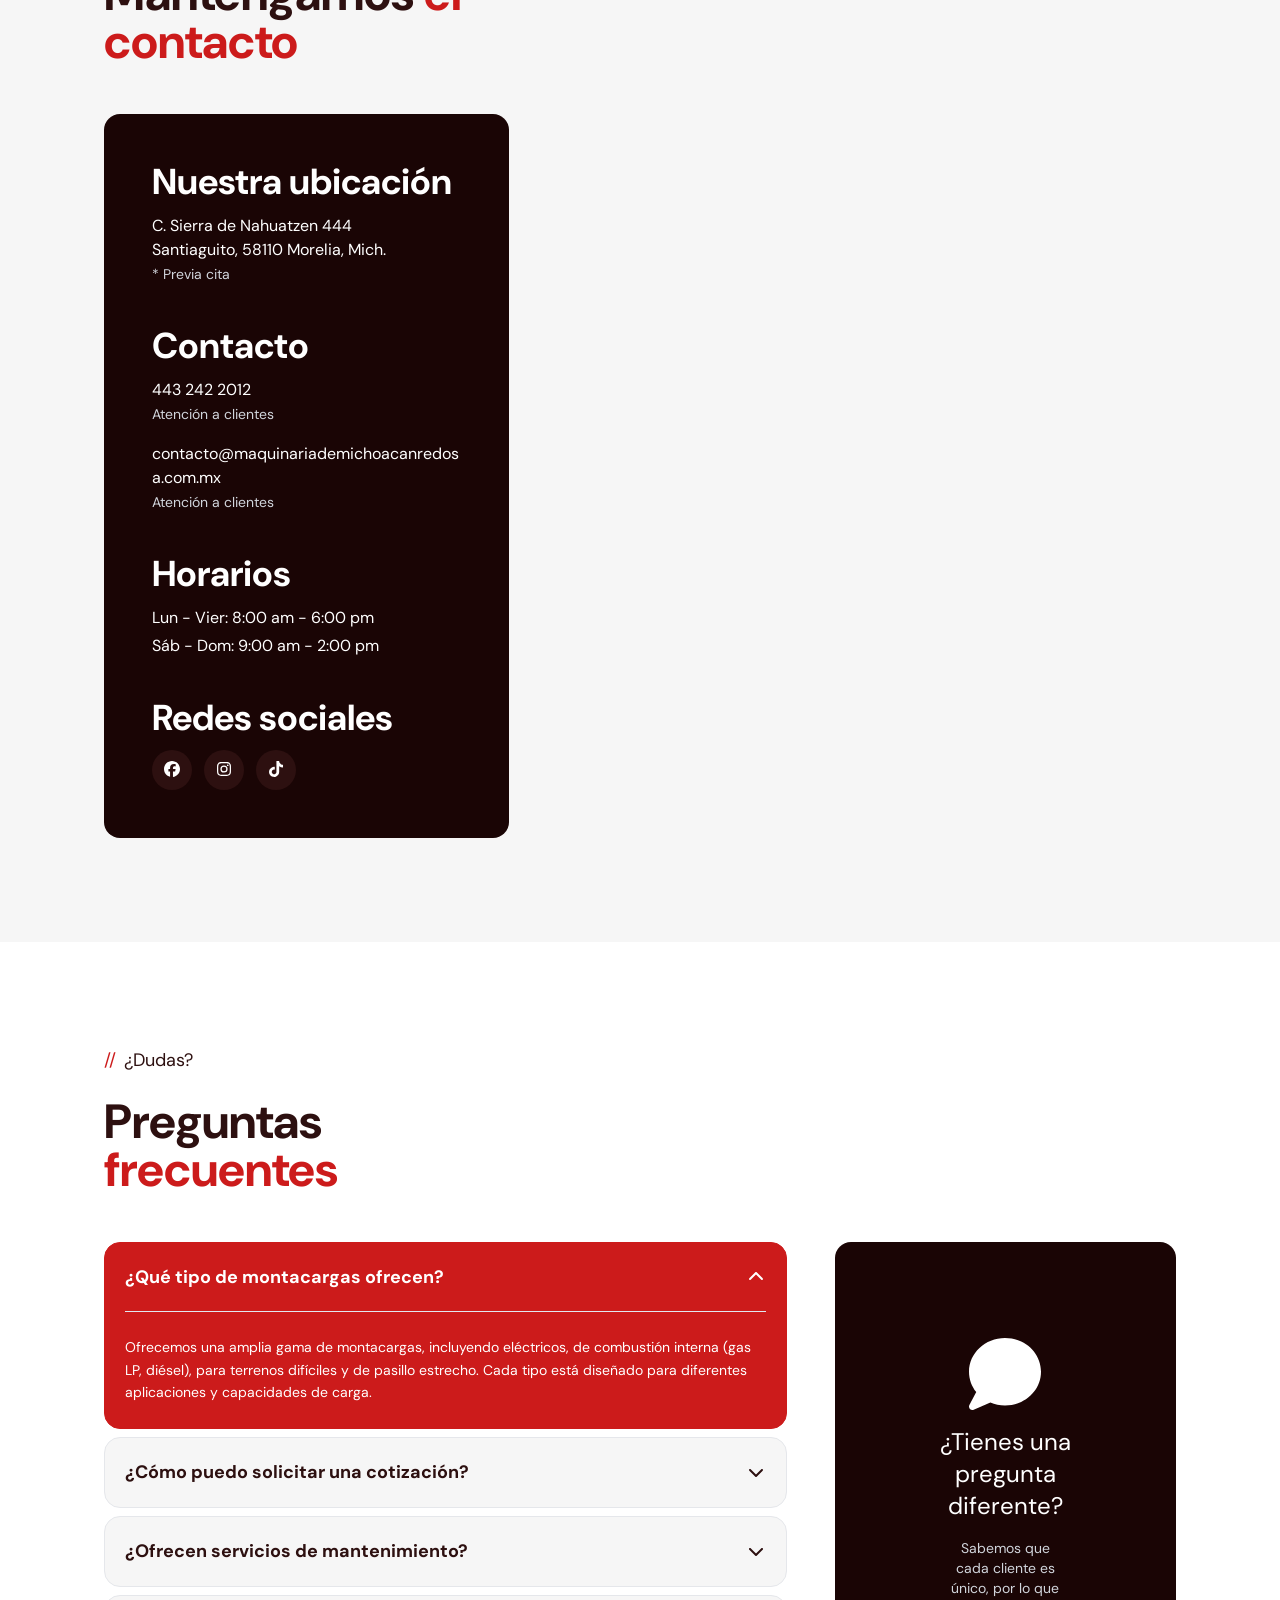
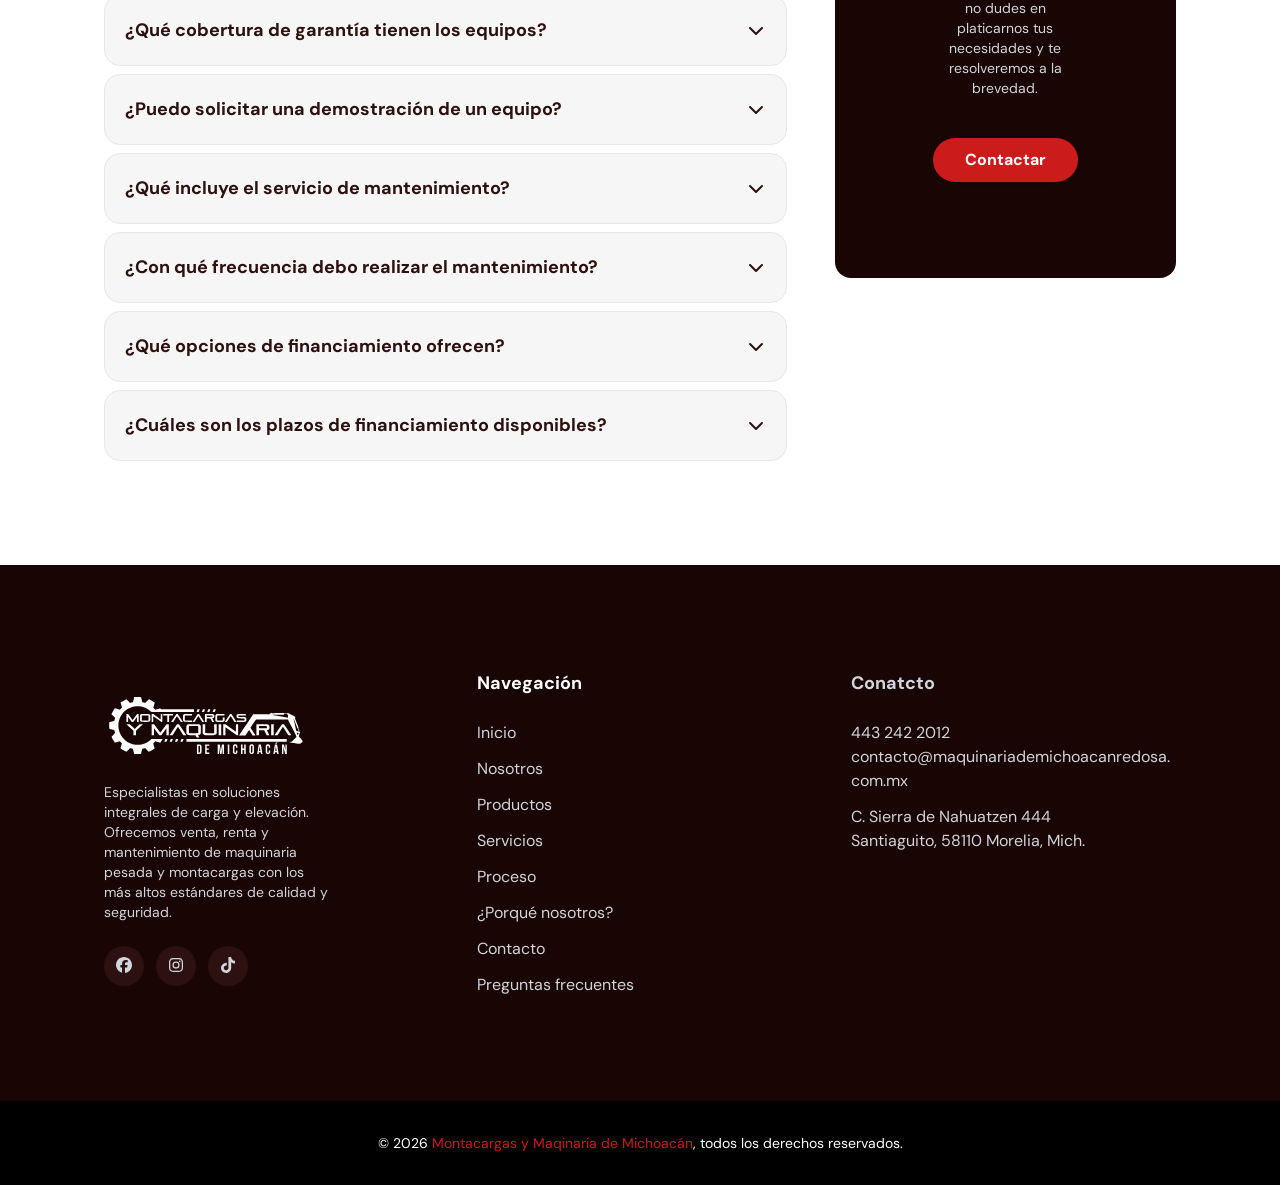
==== commit 7d4fb473: "cambio paleta de colores Cambio paleta de colores a rojo" ====
--- a/index.html
+++ b/index.html
@@ -2,11 +2,11 @@
 <html lang="en">
   <head>
     <meta charset="UTF-8" />
-    <link rel="icon" type="image/svg+xml" href="/mm_demichoacan/favicon.svg" />
+    <link rel="icon" type="image/svg+xml" href="/favicon.svg" />
     <meta name="viewport" content="width=device-width, initial-scale=1.0" />
     <title>MM De Michoacán</title>
-    <script type="module" crossorigin src="/mm_demichoacan/assets/index-DAiZ-YMi.js"></script>
-    <link rel="stylesheet" crossorigin href="/mm_demichoacan/assets/index-CyA7Ul2n.css">
+    <script type="module" crossorigin src="/assets/index-CwBnIhEj.js"></script>
+    <link rel="stylesheet" crossorigin href="/assets/index-GcIn9LvR.css">
   </head>
   <body>
     <div id="root"></div>
--- a/assets/index-GcIn9LvR.css
+++ b/assets/index-GcIn9LvR.css
@@ -0,0 +1,2 @@
+/*! tailwindcss v4.3.1 | MIT License | https://tailwindcss.com */
+@layer properties{@supports (((-webkit-hyphens:none)) and (not (margin-trim:inline))) or ((-moz-orient:inline) and (not (color:rgb(from red r g b)))){*,:before,:after,::backdrop{--tw-translate-x:0;--tw-translate-y:0;--tw-translate-z:0;--tw-scale-x:1;--tw-scale-y:1;--tw-scale-z:1;--tw-rotate-x:initial;--tw-rotate-y:initial;--tw-rotate-z:initial;--tw-skew-x:initial;--tw-skew-y:initial;--tw-border-style:solid;--tw-gradient-position:initial;--tw-gradient-from:#0000;--tw-gradient-via:#0000;--tw-gradient-to:#0000;--tw-gradient-stops:initial;--tw-gradient-via-stops:initial;--tw-gradient-from-position:0%;--tw-gradient-via-position:50%;--tw-gradient-to-position:100%;--tw-leading:initial;--tw-font-weight:initial;--tw-shadow:0 0 #0000;--tw-shadow-color:initial;--tw-shadow-alpha:100%;--tw-inset-shadow:0 0 #0000;--tw-inset-shadow-color:initial;--tw-inset-shadow-alpha:100%;--tw-ring-color:initial;--tw-ring-shadow:0 0 #0000;--tw-inset-ring-color:initial;--tw-inset-ring-shadow:0 0 #0000;--tw-ring-inset:initial;--tw-ring-offset-width:0px;--tw-ring-offset-color:#fff;--tw-ring-offset-shadow:0 0 #0000;--tw-blur:initial;--tw-brightness:initial;--tw-contrast:initial;--tw-grayscale:initial;--tw-hue-rotate:initial;--tw-invert:initial;--tw-opacity:initial;--tw-saturate:initial;--tw-sepia:initial;--tw-drop-shadow:initial;--tw-drop-shadow-color:initial;--tw-drop-shadow-alpha:100%;--tw-drop-shadow-size:initial;--tw-duration:initial;--tw-ease:initial;--tw-content:""}}}@layer theme{:root,:host{--font-sans:ui-sans-serif, system-ui, sans-serif, "Apple Color Emoji", "Segoe UI Emoji", "Segoe UI Symbol", "Noto Color Emoji";--font-mono:ui-monospace, SFMono-Regular, Menlo, Monaco, Consolas, "Liberation Mono", "Courier New", monospace;--color-indigo-500:oklch(58.5% .233 277.117);--color-slate-100:oklch(96.8% .007 247.896);--color-slate-200:oklch(92.9% .013 255.508);--color-gray-50:oklch(98.5% .002 247.839);--color-gray-200:oklch(92.8% .006 264.531);--color-gray-300:oklch(87.2% .01 258.338);--color-gray-500:oklch(55.1% .027 264.364);--color-black:#000;--color-white:#fff;--spacing:.25rem;--text-sm:.875rem;--text-sm--line-height:calc(1.25 / .875);--text-lg:1.125rem;--text-lg--line-height:calc(1.75 / 1.125);--text-2xl:1.5rem;--text-2xl--line-height:calc(2 / 1.5);--text-3xl:1.875rem;--text-3xl--line-height:calc(2.25 / 1.875);--text-4xl:2.25rem;--text-4xl--line-height:calc(2.5 / 2.25);--text-5xl:3rem;--text-5xl--line-height:1;--text-6xl:3.75rem;--text-6xl--line-height:1;--text-7xl:4.5rem;--text-7xl--line-height:1;--font-weight-bold:700;--leading-relaxed:1.625;--radius-2xl:1rem;--ease-in-out:cubic-bezier(.4, 0, .2, 1);--blur-md:12px;--aspect-video:16 / 9;--default-transition-duration:.15s;--default-transition-timing-function:cubic-bezier(.4, 0, .2, 1);--default-font-family:var(--font-sans);--default-mono-font-family:var(--font-mono);--color-mw-section-secondary:#1a0505;--color-mw-accent:#cc1b1b;--color-mw-accent-hover:#a81515;--color-mw-primary:#2d1010;--color-mw-secondary:#f6f6f6;--font-dm-sans:"DM Sans"}}@layer base{*,:after,:before,::backdrop{box-sizing:border-box;border:0 solid;margin:0;padding:0}::file-selector-button{box-sizing:border-box;border:0 solid;margin:0;padding:0}html,:host{-webkit-text-size-adjust:100%;tab-size:4;line-height:1.5;font-family:var(--default-font-family,ui-sans-serif, system-ui, sans-serif, "Apple Color Emoji", "Segoe UI Emoji", "Segoe UI Symbol", "Noto Color Emoji");font-feature-settings:var(--default-font-feature-settings,normal);font-variation-settings:var(--default-font-variation-settings,normal);-webkit-tap-highlight-color:transparent}hr{height:0;color:inherit;border-top-width:1px}abbr:where([title]){-webkit-text-decoration:underline dotted;text-decoration:underline dotted}h1,h2,h3,h4,h5,h6{font-size:inherit;font-weight:inherit}a{color:inherit;-webkit-text-decoration:inherit;-webkit-text-decoration:inherit;-webkit-text-decoration:inherit;-webkit-text-decoration:inherit;text-decoration:inherit}b,strong{font-weight:bolder}code,kbd,samp,pre{font-family:var(--default-mono-font-family,ui-monospace, SFMono-Regular, Menlo, Monaco, Consolas, "Liberation Mono", "Courier New", monospace);font-feature-settings:var(--default-mono-font-feature-settings,normal);font-variation-settings:var(--default-mono-font-variation-settings,normal);font-size:1em}small{font-size:80%}sub,sup{vertical-align:baseline;font-size:75%;line-height:0;position:relative}sub{bottom:-.25em}sup{top:-.5em}table{text-indent:0;border-color:inherit;border-collapse:collapse}:-moz-focusring{outline:auto}progress{vertical-align:baseline}summary{display:list-item}ol,ul,menu{list-style:none}img,svg,video,canvas,audio,iframe,embed,object{vertical-align:middle;display:block}img,video{max-width:100%;height:auto}button,input,select,optgroup,textarea{font:inherit;font-feature-settings:inherit;font-variation-settings:inherit;letter-spacing:inherit;color:inherit;opacity:1;background-color:#0000;border-radius:0}::file-selector-button{font:inherit;font-feature-settings:inherit;font-variation-settings:inherit;letter-spacing:inherit;color:inherit;opacity:1;background-color:#0000;border-radius:0}:where(select:is([multiple],[size])) optgroup{font-weight:bolder}:where(select:is([multiple],[size])) optgroup option{padding-inline-start:20px}::file-selector-button{margin-inline-end:4px}::placeholder{opacity:1}@supports (not ((-webkit-appearance:-apple-pay-button))) or (contain-intrinsic-size:1px){::placeholder{color:currentColor}@supports (color:color-mix(in lab, red, red)){::placeholder{color:color-mix(in oklab, currentcolor 50%, transparent)}}}textarea{resize:vertical}::-webkit-search-decoration{-webkit-appearance:none}::-webkit-date-and-time-value{min-height:1lh;text-align:inherit}::-webkit-datetime-edit{display:inline-flex}::-webkit-datetime-edit-fields-wrapper{padding:0}::-webkit-datetime-edit{padding-block:0}::-webkit-datetime-edit-year-field{padding-block:0}::-webkit-datetime-edit-month-field{padding-block:0}::-webkit-datetime-edit-day-field{padding-block:0}::-webkit-datetime-edit-hour-field{padding-block:0}::-webkit-datetime-edit-minute-field{padding-block:0}::-webkit-datetime-edit-second-field{padding-block:0}::-webkit-datetime-edit-millisecond-field{padding-block:0}::-webkit-datetime-edit-meridiem-field{padding-block:0}::-webkit-calendar-picker-indicator{line-height:1}:-moz-ui-invalid{box-shadow:none}button,input:where([type=button],[type=reset],[type=submit]){appearance:button}::file-selector-button{appearance:button}::-webkit-inner-spin-button{height:auto}::-webkit-outer-spin-button{height:auto}[hidden]:where(:not([hidden=until-found])){display:none!important}}@layer components;@layer utilities{.pointer-events-none{pointer-events:none}.visible{visibility:visible}.absolute{position:absolute}.relative{position:relative}.inset-0{inset:0}.top-1\/12{top:8.33333%}.top-20{top:calc(var(--spacing) * 20)}.right-\[10\%\]{right:10%}.bottom-4{bottom:calc(var(--spacing) * 4)}.bottom-12\.5{bottom:calc(var(--spacing) * 12.5)}.left-0{left:0}.left-1\/2{left:50%}.left-1\/12{left:8.33333%}.z-0{z-index:0}.z-1{z-index:1}.z-10{z-index:10}.z-50{z-index:50}.col-span-1{grid-column:span 1/span 1}.container{width:100%}@media (width>=40rem){.container{max-width:40rem}}@media (width>=48rem){.container{max-width:48rem}}@media (width>=64rem){.container{max-width:64rem}}@media (width>=80rem){.container{max-width:80rem}}@media (width>=96rem){.container{max-width:96rem}}.m-2628{margin:calc(var(--spacing) * 2628)}.mx-auto{margin-inline:auto}.my-6{margin-block:calc(var(--spacing) * 6)}.mt-3{margin-top:calc(var(--spacing) * 3)}.mt-6{margin-top:calc(var(--spacing) * 6)}.mb-1{margin-bottom:var(--spacing)}.mb-4{margin-bottom:calc(var(--spacing) * 4)}.mb-6{margin-bottom:calc(var(--spacing) * 6)}.block{display:block}.flex{display:flex}.grid{display:grid}.hidden{display:none}.aspect-square{aspect-ratio:1}.aspect-video{aspect-ratio:var(--aspect-video)}.h-0\.5{height:calc(var(--spacing) * .5)}.h-4{height:calc(var(--spacing) * 4)}.h-6{height:calc(var(--spacing) * 6)}.h-10{height:calc(var(--spacing) * 10)}.h-11{height:calc(var(--spacing) * 11)}.h-12{height:calc(var(--spacing) * 12)}.h-14{height:calc(var(--spacing) * 14)}.h-15{height:calc(var(--spacing) * 15)}.h-20{height:calc(var(--spacing) * 20)}.h-30{height:calc(var(--spacing) * 30)}.h-75{height:calc(var(--spacing) * 75)}.h-\[80\%\]{height:80%}.h-full{height:100%}.max-h-0{max-height:0}.max-h-125{max-height:calc(var(--spacing) * 125)}.min-h-svh{min-height:100svh}.w-4{width:calc(var(--spacing) * 4)}.w-6{width:calc(var(--spacing) * 6)}.w-10{width:calc(var(--spacing) * 10)}.w-13{width:calc(var(--spacing) * 13)}.w-14{width:calc(var(--spacing) * 14)}.w-30{width:calc(var(--spacing) * 30)}.w-50{width:calc(var(--spacing) * 50)}.w-75{width:calc(var(--spacing) * 75)}.w-\[70\%\]{width:70%}.w-\[80\%\]{width:80%}.w-full{width:100%}.w-px{width:1px}.flex-1{flex:1}.shrink-0{flex-shrink:0}.-translate-x-1\/2{--tw-translate-x:calc(calc(1 / 2 * 100%) * -1);translate:var(--tw-translate-x) var(--tw-translate-y)}.-translate-y-2{--tw-translate-y:calc(var(--spacing) * -2);translate:var(--tw-translate-x) var(--tw-translate-y)}.translate-y-2{--tw-translate-y:calc(var(--spacing) * 2);translate:var(--tw-translate-x) var(--tw-translate-y)}.scale-150{--tw-scale-x:150%;--tw-scale-y:150%;--tw-scale-z:150%;scale:var(--tw-scale-x) var(--tw-scale-y)}.-rotate-45{rotate:-45deg}.rotate-45{rotate:45deg}.rotate-180{rotate:180deg}.transform{transform:var(--tw-rotate-x,) var(--tw-rotate-y,) var(--tw-rotate-z,) var(--tw-skew-x,) var(--tw-skew-y,)}.cursor-none{cursor:none}.list-none{list-style-type:none}.grid-cols-2{grid-template-columns:repeat(2,minmax(0,1fr))}.grid-rows-\[0fr\]{grid-template-rows:0fr}.grid-rows-\[1fr\]{grid-template-rows:1fr}.flex-col{flex-direction:column}.flex-col-reverse{flex-direction:column-reverse}.flex-wrap{flex-wrap:wrap}.items-center{align-items:center}.items-start{align-items:flex-start}.justify-between{justify-content:space-between}.justify-center{justify-content:center}.justify-start{justify-content:flex-start}.gap-1\.5{gap:calc(var(--spacing) * 1.5)}.gap-2{gap:calc(var(--spacing) * 2)}.gap-3{gap:calc(var(--spacing) * 3)}.gap-4{gap:calc(var(--spacing) * 4)}.gap-6{gap:calc(var(--spacing) * 6)}.gap-8{gap:calc(var(--spacing) * 8)}.gap-10{gap:calc(var(--spacing) * 10)}.gap-12{gap:calc(var(--spacing) * 12)}.overflow-hidden{overflow:hidden}.rounded-2xl{border-radius:var(--radius-2xl)}.rounded-\[60\%_40\%_30\%_70\%\/60\%_30\%_70\%_40\%\]{border-radius:60% 40% 30% 70%/60% 30% 70% 40%}.rounded-full{border-radius:3.40282e38px}.border{border-style:var(--tw-border-style);border-width:1px}.border-t-0{border-top-style:var(--tw-border-style);border-top-width:0}.border-r-0{border-right-style:var(--tw-border-style);border-right-width:0}.border-b{border-bottom-style:var(--tw-border-style);border-bottom-width:1px}.border-b-0{border-bottom-style:var(--tw-border-style);border-bottom-width:0}.border-l-0{border-left-style:var(--tw-border-style);border-left-width:0}.border-gray-200{border-color:var(--color-gray-200)}.border-mw-accent{border-color:var(--color-mw-accent)}.border-mw-section-secondary{border-color:var(--color-mw-section-secondary)}.border-mw-section-secondary\/20{border-color:#1a050533}@supports (color:color-mix(in lab, red, red)){.border-mw-section-secondary\/20{border-color:color-mix(in oklab, var(--color-mw-section-secondary) 20%, transparent)}}.border-t-slate-200{border-top-color:var(--color-slate-200)}.border-b-mw-section-secondary{border-bottom-color:var(--color-mw-section-secondary)}.bg-\[\#000\]{background-color:#000}.bg-black\/30{background-color:#0000004d}@supports (color:color-mix(in lab, red, red)){.bg-black\/30{background-color:color-mix(in oklab, var(--color-black) 30%, transparent)}}.bg-gray-200{background-color:var(--color-gray-200)}.bg-mw-accent{background-color:var(--color-mw-accent)}.bg-mw-accent-hover{background-color:var(--color-mw-accent-hover)}.bg-mw-primary{background-color:var(--color-mw-primary)}.bg-mw-secondary{background-color:var(--color-mw-secondary)}.bg-mw-section-secondary{background-color:var(--color-mw-section-secondary)}.bg-slate-100{background-color:var(--color-slate-100)}.bg-slate-200{background-color:var(--color-slate-200)}.bg-white{background-color:var(--color-white)}.bg-gradient-to-r{--tw-gradient-position:to right in oklab;background-image:linear-gradient(var(--tw-gradient-stops))}.bg-\[url\(\'\/images\/hero\.jpg\'\)\]{background-image:url(/images/hero.jpg)}.from-mw-primary{--tw-gradient-from:var(--color-mw-primary);--tw-gradient-stops:var(--tw-gradient-via-stops,var(--tw-gradient-position), var(--tw-gradient-from) var(--tw-gradient-from-position), var(--tw-gradient-to) var(--tw-gradient-to-position))}.via-mw-primary\/90{--tw-gradient-via:#2d1010e6}@supports (color:color-mix(in lab, red, red)){.via-mw-primary\/90{--tw-gradient-via:color-mix(in oklab, var(--color-mw-primary) 90%, transparent)}}.via-mw-primary\/90{--tw-gradient-via-stops:var(--tw-gradient-position), var(--tw-gradient-from) var(--tw-gradient-from-position), var(--tw-gradient-via) var(--tw-gradient-via-position), var(--tw-gradient-to) var(--tw-gradient-to-position);--tw-gradient-stops:var(--tw-gradient-via-stops)}.to-mw-primary\/40{--tw-gradient-to:#2d101066}@supports (color:color-mix(in lab, red, red)){.to-mw-primary\/40{--tw-gradient-to:color-mix(in oklab, var(--color-mw-primary) 40%, transparent)}}.to-mw-primary\/40{--tw-gradient-stops:var(--tw-gradient-via-stops,var(--tw-gradient-position), var(--tw-gradient-from) var(--tw-gradient-from-position), var(--tw-gradient-to) var(--tw-gradient-to-position))}.bg-cover{background-size:cover}.bg-center{background-position:50%}.bg-no-repeat{background-repeat:no-repeat}.object-contain{object-fit:contain}.object-cover{object-fit:cover}.object-center{object-position:center}.object-top{object-position:top}.p-2{padding:calc(var(--spacing) * 2)}.p-3{padding:calc(var(--spacing) * 3)}.p-4{padding:calc(var(--spacing) * 4)}.p-6{padding:calc(var(--spacing) * 6)}.p-8{padding:calc(var(--spacing) * 8)}.px-4{padding-inline:calc(var(--spacing) * 4)}.px-5{padding-inline:calc(var(--spacing) * 5)}.px-6{padding-inline:calc(var(--spacing) * 6)}.px-8{padding-inline:calc(var(--spacing) * 8)}.py-1{padding-block:var(--spacing)}.py-2{padding-block:calc(var(--spacing) * 2)}.py-5{padding-block:calc(var(--spacing) * 5)}.py-6{padding-block:calc(var(--spacing) * 6)}.py-12{padding-block:calc(var(--spacing) * 12)}.py-26{padding-block:calc(var(--spacing) * 26)}.text-center{text-align:center}.text-start{text-align:start}.text-2xl{font-size:var(--text-2xl);line-height:var(--tw-leading,var(--text-2xl--line-height))}.text-4xl{font-size:var(--text-4xl);line-height:var(--tw-leading,var(--text-4xl--line-height))}.text-5xl{font-size:var(--text-5xl);line-height:var(--tw-leading,var(--text-5xl--line-height))}.text-6xl{font-size:var(--text-6xl);line-height:var(--tw-leading,var(--text-6xl--line-height))}.text-7xl{font-size:var(--text-7xl);line-height:var(--tw-leading,var(--text-7xl--line-height))}.text-lg{font-size:var(--text-lg);line-height:var(--tw-leading,var(--text-lg--line-height))}.text-sm{font-size:var(--text-sm);line-height:var(--tw-leading,var(--text-sm--line-height))}.leading-relaxed{--tw-leading:var(--leading-relaxed);line-height:var(--leading-relaxed)}.font-bold{--tw-font-weight:var(--font-weight-bold);font-weight:var(--font-weight-bold)}.break-all{word-break:break-all}.text-gray-300{color:var(--color-gray-300)}.text-gray-500{color:var(--color-gray-500)}.text-mw-accent{color:var(--color-mw-accent)}.text-mw-primary{color:var(--color-mw-primary)}.text-mw-secondary{color:var(--color-mw-secondary)}.text-mw-section-secondary{color:var(--color-mw-section-secondary)}.text-white{color:var(--color-white)}.opacity-0{opacity:0}.opacity-100{opacity:1}.shadow{--tw-shadow:0 1px 3px 0 var(--tw-shadow-color,#0000001a), 0 1px 2px -1px var(--tw-shadow-color,#0000001a);box-shadow:var(--tw-inset-shadow), var(--tw-inset-ring-shadow), var(--tw-ring-offset-shadow), var(--tw-ring-shadow), var(--tw-shadow)}.blur-md{--tw-blur:blur(var(--blur-md));filter:var(--tw-blur,) var(--tw-brightness,) var(--tw-contrast,) var(--tw-grayscale,) var(--tw-hue-rotate,) var(--tw-invert,) var(--tw-saturate,) var(--tw-sepia,) var(--tw-drop-shadow,)}.invert-100{--tw-invert:invert(100%);filter:var(--tw-blur,) var(--tw-brightness,) var(--tw-contrast,) var(--tw-grayscale,) var(--tw-hue-rotate,) var(--tw-invert,) var(--tw-saturate,) var(--tw-sepia,) var(--tw-drop-shadow,)}.filter{filter:var(--tw-blur,) var(--tw-brightness,) var(--tw-contrast,) var(--tw-grayscale,) var(--tw-hue-rotate,) var(--tw-invert,) var(--tw-saturate,) var(--tw-sepia,) var(--tw-drop-shadow,)}.transition{transition-property:color,background-color,border-color,outline-color,text-decoration-color,fill,stroke,--tw-gradient-from,--tw-gradient-via,--tw-gradient-to,opacity,box-shadow,transform,translate,scale,rotate,filter,-webkit-backdrop-filter,backdrop-filter,display,content-visibility,overlay,pointer-events;transition-timing-function:var(--tw-ease,var(--default-transition-timing-function));transition-duration:var(--tw-duration,var(--default-transition-duration))}.transition-all{transition-property:all;transition-timing-function:var(--tw-ease,var(--default-transition-timing-function));transition-duration:var(--tw-duration,var(--default-transition-duration))}.transition-colors{transition-property:color,background-color,border-color,outline-color,text-decoration-color,fill,stroke,--tw-gradient-from,--tw-gradient-via,--tw-gradient-to;transition-timing-function:var(--tw-ease,var(--default-transition-timing-function));transition-duration:var(--tw-duration,var(--default-transition-duration))}.transition-opacity{transition-property:opacity;transition-timing-function:var(--tw-ease,var(--default-transition-timing-function));transition-duration:var(--tw-duration,var(--default-transition-duration))}.transition-transform{transition-property:transform,translate,scale,rotate;transition-timing-function:var(--tw-ease,var(--default-transition-timing-function));transition-duration:var(--tw-duration,var(--default-transition-duration))}.delay-150{transition-delay:.15s}.duration-150{--tw-duration:.15s;transition-duration:.15s}.duration-200{--tw-duration:.2s;transition-duration:.2s}.duration-300{--tw-duration:.3s;transition-duration:.3s}.ease-in-out{--tw-ease:var(--ease-in-out);transition-timing-function:var(--ease-in-out)}.select-none{-webkit-user-select:none;user-select:none}.after\:absolute:after{content:var(--tw-content);position:absolute}.after\:left-\[75\%\]:after{content:var(--tw-content);left:75%}.after\:z-1:after{content:var(--tw-content);z-index:1}.after\:flex:after{content:var(--tw-content);display:flex}.after\:h-8:after{content:var(--tw-content);height:calc(var(--spacing) * 8)}.after\:w-8:after{content:var(--tw-content);width:calc(var(--spacing) * 8)}.after\:items-center:after{content:var(--tw-content);align-items:center}.after\:justify-center:after{content:var(--tw-content);justify-content:center}.after\:rounded-full:after{content:var(--tw-content);border-radius:3.40282e38px}.after\:border-3:after{content:var(--tw-content);border-style:var(--tw-border-style);border-width:3px}.after\:border-mw-section-secondary:after{content:var(--tw-content);border-color:var(--color-mw-section-secondary)}.after\:bg-gray-200:after{content:var(--tw-content);background-color:var(--color-gray-200)}.after\:font-bold:after{content:var(--tw-content);--tw-font-weight:var(--font-weight-bold);font-weight:var(--font-weight-bold)}.after\:content-\[var\(--step-number\)\]:after{--tw-content:var(--step-number);content:var(--tw-content)}.last\:border-b-0:last-child{border-bottom-style:var(--tw-border-style);border-bottom-width:0}@media (hover:hover){.hover\:cursor-pointer:hover{cursor:pointer}.hover\:bg-gray-50:hover{background-color:var(--color-gray-50)}.hover\:bg-mw-accent-hover:hover{background-color:var(--color-mw-accent-hover)}.hover\:text-mw-accent:hover{color:var(--color-mw-accent)}}.focus\:outline-none:focus{--tw-outline-style:none;outline-style:none}.focus-visible\:ring-2:focus-visible{--tw-ring-shadow:var(--tw-ring-inset,) 0 0 0 calc(2px + var(--tw-ring-offset-width)) var(--tw-ring-color,currentcolor);box-shadow:var(--tw-inset-shadow), var(--tw-inset-ring-shadow), var(--tw-ring-offset-shadow), var(--tw-ring-shadow), var(--tw-shadow)}.focus-visible\:ring-indigo-500:focus-visible{--tw-ring-color:var(--color-indigo-500)}.focus-visible\:ring-offset-2:focus-visible{--tw-ring-offset-width:2px;--tw-ring-offset-shadow:var(--tw-ring-inset,) 0 0 0 var(--tw-ring-offset-width) var(--tw-ring-offset-color)}@media (width>=48rem){.md\:block{display:block}.md\:flex{display:flex}.md\:grid{display:grid}.md\:aspect-auto{aspect-ratio:auto}.md\:aspect-video{aspect-ratio:var(--aspect-video)}.md\:h-12{height:calc(var(--spacing) * 12)}.md\:h-14{height:calc(var(--spacing) * 14)}.md\:h-62{height:calc(var(--spacing) * 62)}.md\:h-px{height:1px}.md\:min-h-\[50vh\]{min-height:50vh}.md\:min-h-\[70vh\]{min-height:70vh}.md\:w-13{width:calc(var(--spacing) * 13)}.md\:w-25{width:calc(var(--spacing) * 25)}.md\:w-\[40\%\]{width:40%}.md\:w-\[80\%\]{width:80%}.md\:w-full{width:100%}.md\:flex-1{flex:1}.md\:flex-2{flex:2}.md\:grid-cols-2{grid-template-columns:repeat(2,minmax(0,1fr))}.md\:grid-cols-4{grid-template-columns:repeat(4,minmax(0,1fr))}.md\:grid-rows-2{grid-template-rows:repeat(2,minmax(0,1fr))}.md\:flex-col{flex-direction:column}.md\:flex-row{flex-direction:row}.md\:items-center{align-items:center}.md\:justify-around{justify-content:space-around}.md\:gap-3{gap:calc(var(--spacing) * 3)}.md\:p-6{padding:calc(var(--spacing) * 6)}.md\:p-12{padding:calc(var(--spacing) * 12)}.md\:p-24{padding:calc(var(--spacing) * 24)}.md\:px-26{padding-inline:calc(var(--spacing) * 26)}.md\:py-26{padding-block:calc(var(--spacing) * 26)}.md\:text-center{text-align:center}.md\:text-start{text-align:start}.md\:text-3xl{font-size:var(--text-3xl);line-height:var(--tw-leading,var(--text-3xl--line-height))}}@media (width>=64rem){.lg\:block{display:block}.lg\:hidden{display:none}}}@font-face{font-family:DM Sans;font-style:normal;font-weight:400 700;font-display:swap;src:url(/assets/DMSans-VariableFont_opsz_wght-D_B5dL4R.ttf)format("truetype-variations")}body{background-color:var(--color-white);font-family:var(--font-dm-sans);color:var(--color-mw-primary)}@property --tw-translate-x{syntax:"*";inherits:false;initial-value:0}@property --tw-translate-y{syntax:"*";inherits:false;initial-value:0}@property --tw-translate-z{syntax:"*";inherits:false;initial-value:0}@property --tw-scale-x{syntax:"*";inherits:false;initial-value:1}@property --tw-scale-y{syntax:"*";inherits:false;initial-value:1}@property --tw-scale-z{syntax:"*";inherits:false;initial-value:1}@property --tw-rotate-x{syntax:"*";inherits:false}@property --tw-rotate-y{syntax:"*";inherits:false}@property --tw-rotate-z{syntax:"*";inherits:false}@property --tw-skew-x{syntax:"*";inherits:false}@property --tw-skew-y{syntax:"*";inherits:false}@property --tw-border-style{syntax:"*";inherits:false;initial-value:solid}@property --tw-gradient-position{syntax:"*";inherits:false}@property --tw-gradient-from{syntax:"<color>";inherits:false;initial-value:#0000}@property --tw-gradient-via{syntax:"<color>";inherits:false;initial-value:#0000}@property --tw-gradient-to{syntax:"<color>";inherits:false;initial-value:#0000}@property --tw-gradient-stops{syntax:"*";inherits:false}@property --tw-gradient-via-stops{syntax:"*";inherits:false}@property --tw-gradient-from-position{syntax:"<length-percentage>";inherits:false;initial-value:0%}@property --tw-gradient-via-position{syntax:"<length-percentage>";inherits:false;initial-value:50%}@property --tw-gradient-to-position{syntax:"<length-percentage>";inherits:false;initial-value:100%}@property --tw-leading{syntax:"*";inherits:false}@property --tw-font-weight{syntax:"*";inherits:false}@property --tw-shadow{syntax:"*";inherits:false;initial-value:0 0 #0000}@property --tw-shadow-color{syntax:"*";inherits:false}@property --tw-shadow-alpha{syntax:"<percentage>";inherits:false;initial-value:100%}@property --tw-inset-shadow{syntax:"*";inherits:false;initial-value:0 0 #0000}@property --tw-inset-shadow-color{syntax:"*";inherits:false}@property --tw-inset-shadow-alpha{syntax:"<percentage>";inherits:false;initial-value:100%}@property --tw-ring-color{syntax:"*";inherits:false}@property --tw-ring-shadow{syntax:"*";inherits:false;initial-value:0 0 #0000}@property --tw-inset-ring-color{syntax:"*";inherits:false}@property --tw-inset-ring-shadow{syntax:"*";inherits:false;initial-value:0 0 #0000}@property --tw-ring-inset{syntax:"*";inherits:false}@property --tw-ring-offset-width{syntax:"<length>";inherits:false;initial-value:0}@property --tw-ring-offset-color{syntax:"*";inherits:false;initial-value:#fff}@property --tw-ring-offset-shadow{syntax:"*";inherits:false;initial-value:0 0 #0000}@property --tw-blur{syntax:"*";inherits:false}@property --tw-brightness{syntax:"*";inherits:false}@property --tw-contrast{syntax:"*";inherits:false}@property --tw-grayscale{syntax:"*";inherits:false}@property --tw-hue-rotate{syntax:"*";inherits:false}@property --tw-invert{syntax:"*";inherits:false}@property --tw-opacity{syntax:"*";inherits:false}@property --tw-saturate{syntax:"*";inherits:false}@property --tw-sepia{syntax:"*";inherits:false}@property --tw-drop-shadow{syntax:"*";inherits:false}@property --tw-drop-shadow-color{syntax:"*";inherits:false}@property --tw-drop-shadow-alpha{syntax:"<percentage>";inherits:false;initial-value:100%}@property --tw-drop-shadow-size{syntax:"*";inherits:false}@property --tw-duration{syntax:"*";inherits:false}@property --tw-ease{syntax:"*";inherits:false}@property --tw-content{syntax:"*";inherits:false;initial-value:""}
